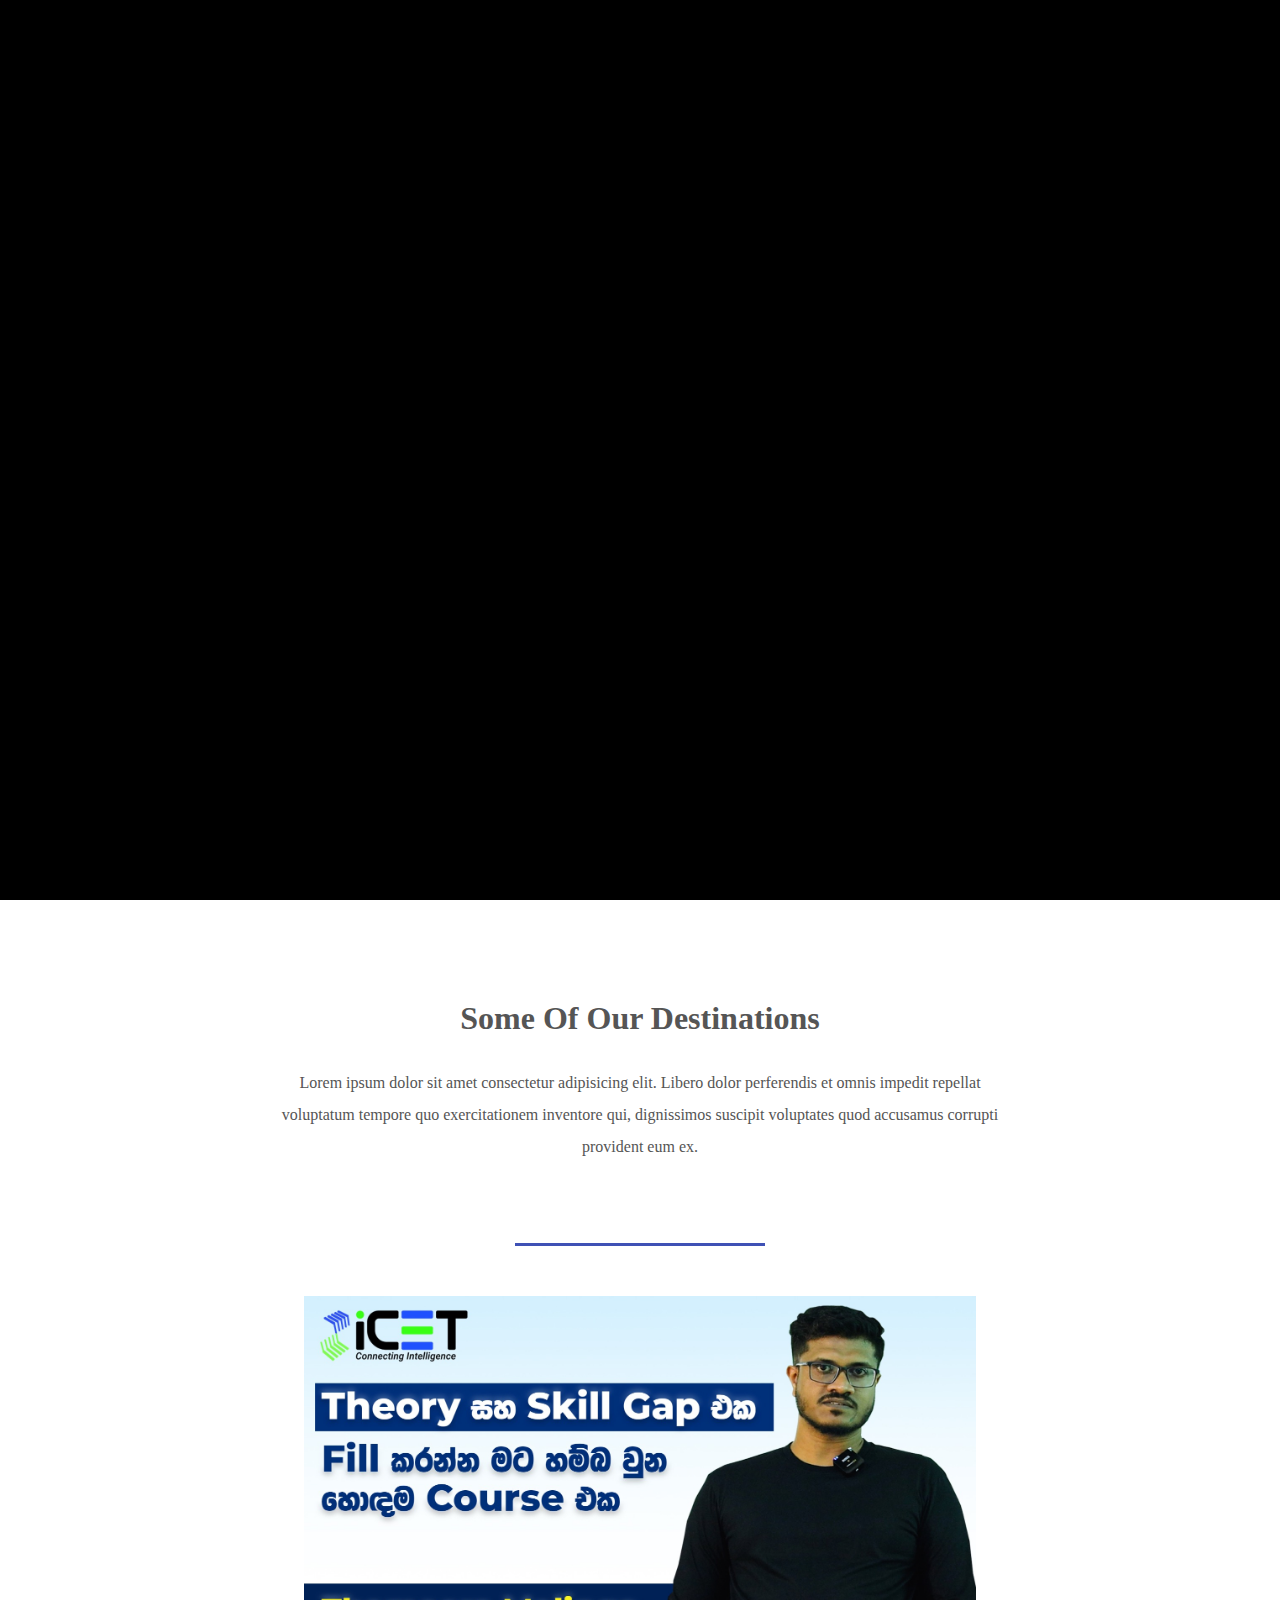
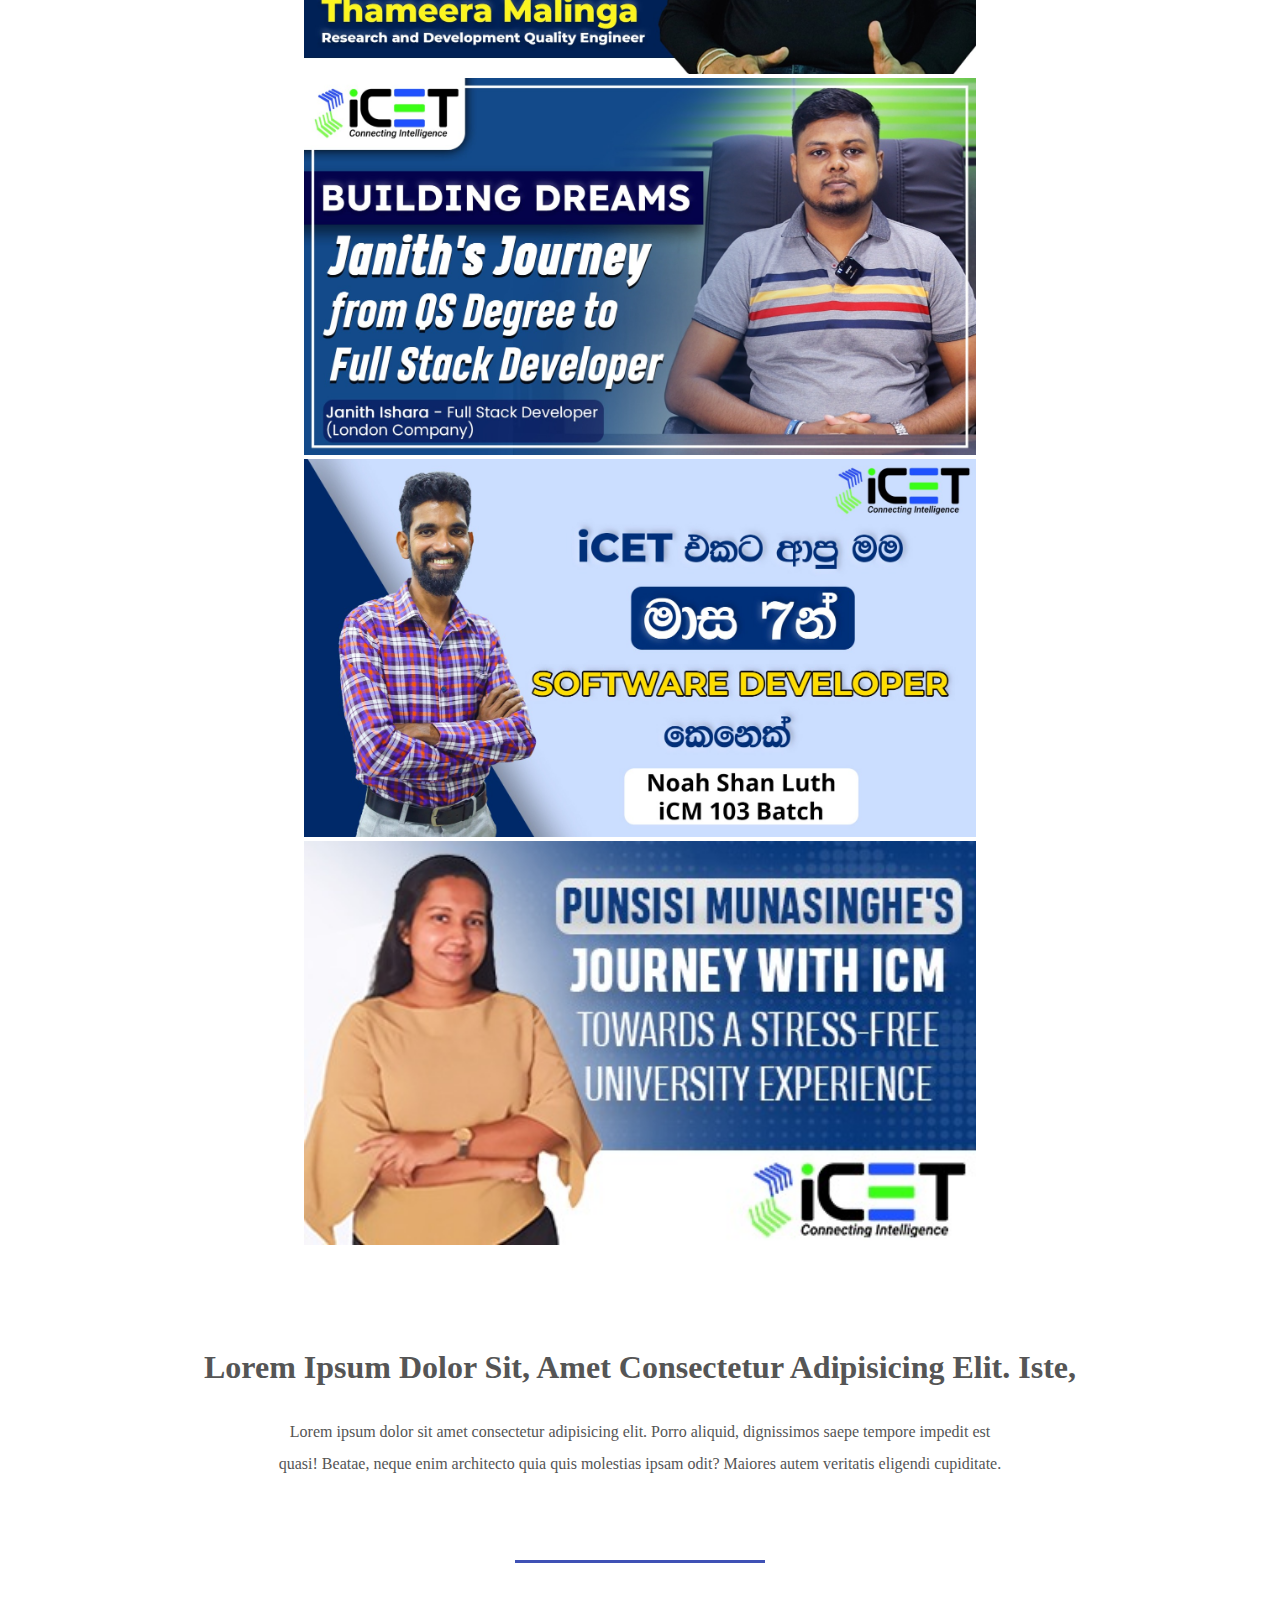
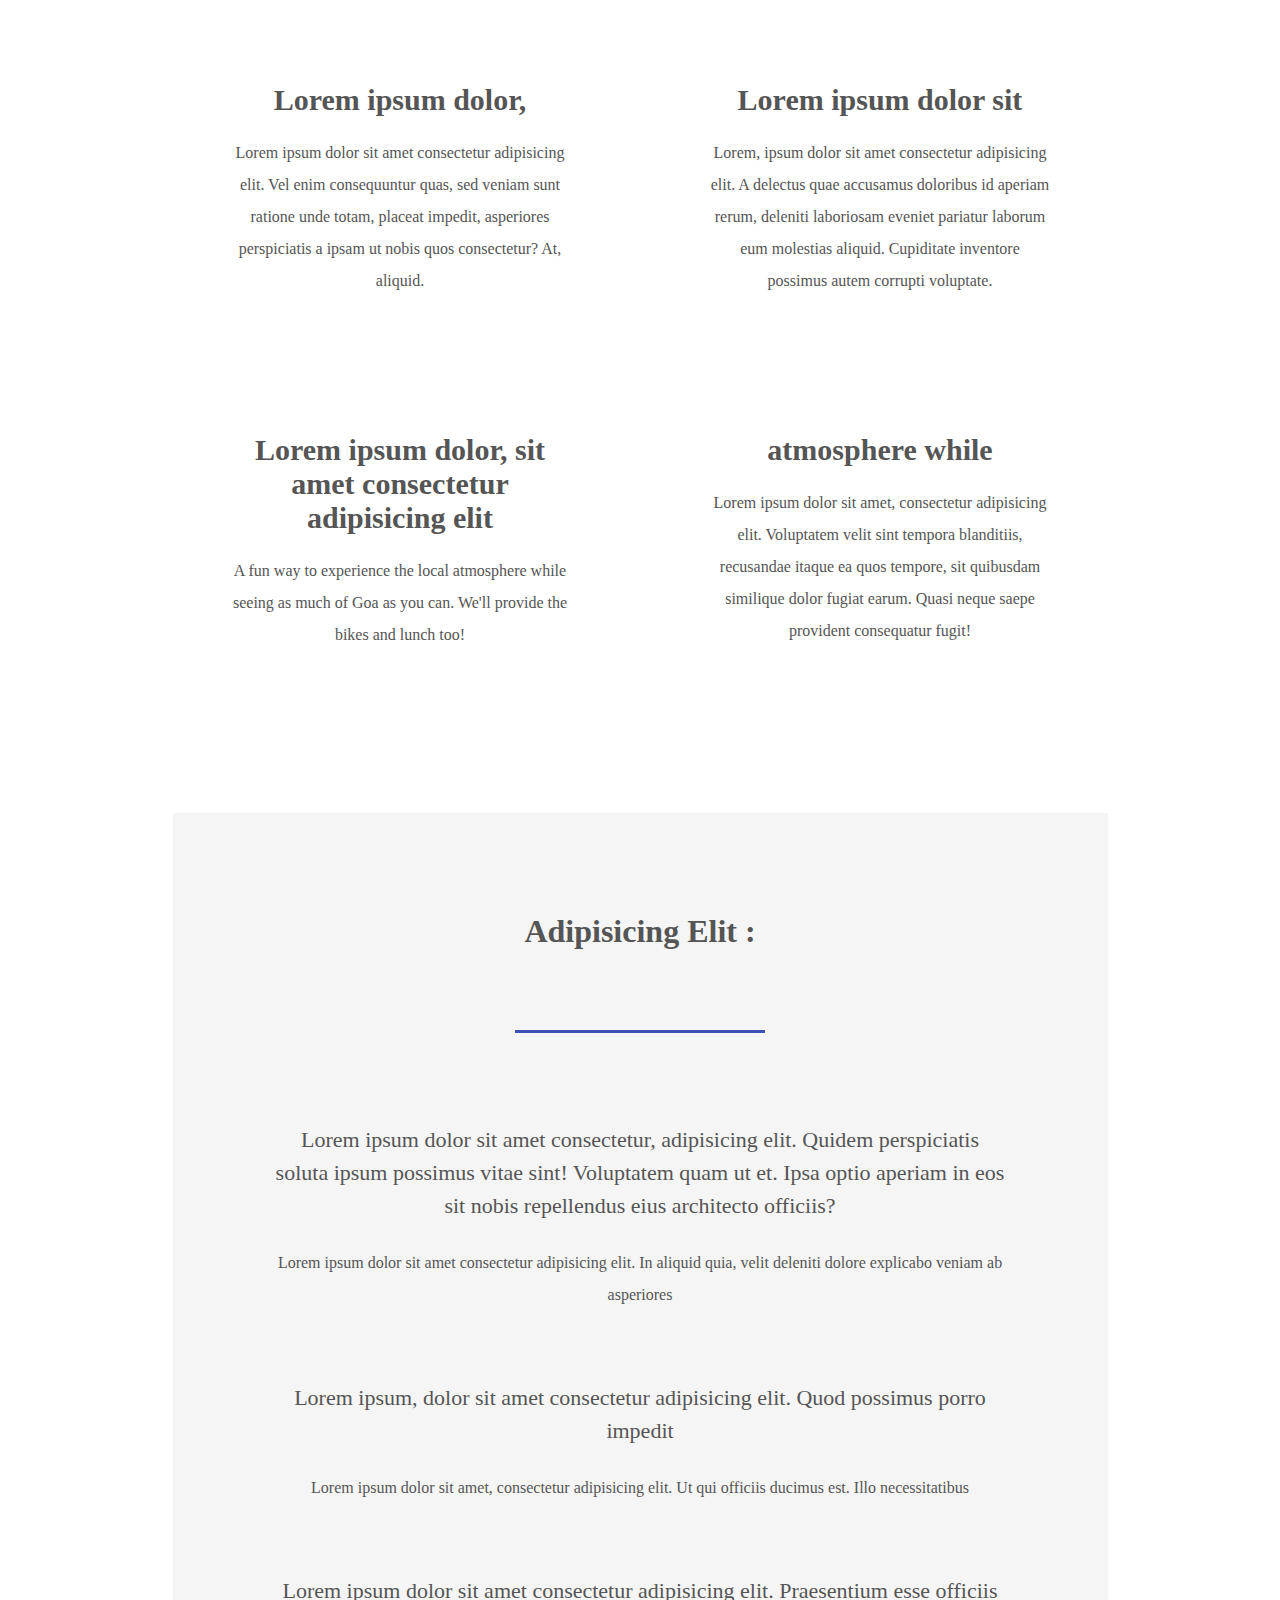
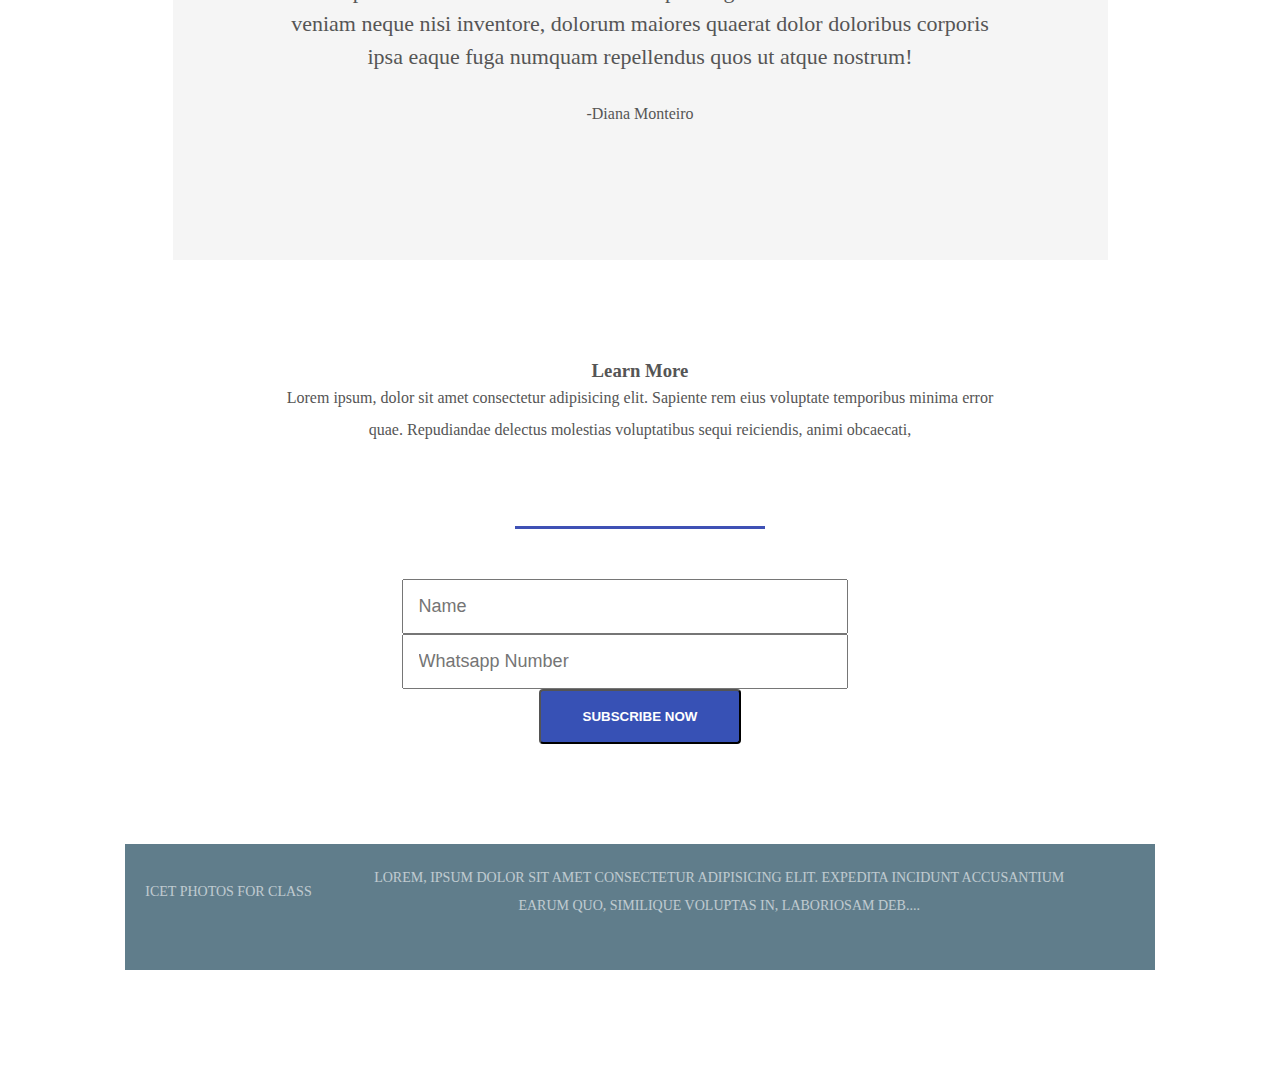
==== page.html @ 3dc476a5 "change css" ====
<!DOCTYPE html>
<html lang="en">
    <head>
        <meta charset="UTF-8">
        <meta name="viewport" content="width=device-width, initial-scale=1.0">
        <title>iCET</title>
        <link rel="stylesheet" href="css/style.css">
    </head>
    <body>
        <!-- Loading Screen -->


        <!-- Loading Screen -->
            <header>
                <h2><a href="#">iCET</a></h2>
                <nav>
                    <li><a href="#">News</a></li>
                    <li><a href="#">About</a></li>
                    <li><a href="#">Contact Us</a></li>

                </nav>
            </header>
            <section class="hero">
                <div class="bkg-img wrapper"></div>
                <div class="hero-content">
                    <h1>Dream</h1>
                    <h3>Lorem ipsum dolor sit, amet consectetur, sunt obcaecati
                        repudiandae earum possimus veritatis!</h3>
                    <a href="#" class="btn">Contact Us Now</a>
                    
                </div>
                
            </section>

            

            <section class="destinations">
                <h3 class="title">Some Of Our Destinations</h3>
                <p>Lorem ipsum dolor sit amet consectetur adipisicing elit.
                    Libero
                    dolor perferendis et omnis impedit repellat voluptatum
                    tempore
                    quo exercitationem inventore qui, dignissimos suscipit
                    voluptates quod accusamus corrupti provident eum ex.</p>
                <hr>
                <ul class>
                    <li class>
                        <img class="galaryImg" src="assert/img/suc01.jpeg" alt>
                    </li>
                    <li class>
                        <img class="galaryImg" src="assert/img/suc02.jpeg" alt>
                    </li>
                    <li class>
                        <img class="galaryImg" src="assert/img/suc03.jpeg" alt>
                    </li>
                    <li class>
                        <img class="galaryImg" src="assert/img/suc04.jpeg" alt>
                    </li>
                </ul>

                <section class="packages">
                    <h3 class="title">Lorem ipsum dolor sit, amet consectetur
                        adipisicing elit. Iste,</h3>
                    <p>Lorem ipsum dolor sit amet consectetur adipisicing elit.
                        Porro
                        aliquid, dignissimos saepe tempore impedit est quasi!
                        Beatae,
                        neque enim architecto quia quis molestias ipsam odit?
                        Maiores
                        autem veritatis eligendi cupiditate.</p>
                    <hr>
                    <ul class="grid">
                        <li>
                            <i class="fa fa-compass fa-4x"></i>
                            <h4>Lorem ipsum dolor,</h4>
                            <p>Lorem ipsum dolor sit amet consectetur
                                adipisicing
                                elit.
                                Vel enim consequuntur quas, sed veniam sunt
                                ratione
                                unde
                                totam, placeat impedit, asperiores perspiciatis
                                a
                                ipsam
                                ut nobis quos consectetur? At, aliquid.</p>
                        </li>
                        <li>
                            <i class="fa fa-camera-retro fa-4x"></i>
                            <h4>Lorem ipsum dolor sit</h4>
                            <p>Lorem, ipsum dolor sit amet consectetur
                                adipisicing
                                elit.
                                A delectus quae accusamus doloribus id aperiam
                                rerum,
                                deleniti laboriosam eveniet pariatur laborum eum
                                molestias aliquid. Cupiditate inventore possimus
                                autem
                                corrupti voluptate.</p>
                        </li>
                        <li>
                            <i class="fa fa-motorcycle fa-4x"></i>
                            <h4>Lorem ipsum dolor, sit amet consectetur
                                adipisicing
                                elit</h4>
                            <p>A fun way to experience the local atmosphere
                                while
                                seeing
                                as much of Goa as you can. We'll provide the
                                bikes
                                and
                                lunch too!</p>
                        </li>
                        <li>
                            <i class="fa fa-binoculars fa-4x"></i>
                            <h4>atmosphere while</h4>
                            <p>Lorem ipsum dolor sit amet, consectetur
                                adipisicing
                                elit.
                                Voluptatem velit sint tempora blanditiis,
                                recusandae
                                itaque ea quos tempore, sit quibusdam similique
                                dolor
                                fugiat earum. Quasi neque saepe provident
                                consequatur
                                fugit!</p>
                        </li>
                    </ul>
                </section>

                <section class="testimonials">
                    <h3 class="title">adipisicing elit :</h3>
                    <hr>
                    <p class="quote">Lorem ipsum dolor sit amet consectetur,
                        adipisicing
                        elit. Quidem perspiciatis soluta ipsum possimus vitae
                        sint!
                        Voluptatem quam ut et. Ipsa optio aperiam in eos sit
                        nobis
                        repellendus eius architecto officiis?</p>
                    <p class="author">Lorem ipsum dolor sit amet consectetur
                        adipisicing
                        elit. In aliquid quia, velit deleniti dolore explicabo
                        veniam ab
                        asperiores</p>
                    <p class="quote">Lorem ipsum, dolor sit amet consectetur
                        adipisicing
                        elit. Quod possimus porro impedit</p>
                    <p class="author">Lorem ipsum dolor sit amet, consectetur
                        adipisicing elit. Ut qui officiis ducimus est. Illo
                        necessitatibus</p>
                    <p class="quote">Lorem ipsum dolor sit amet consectetur
                        adipisicing
                        elit. Praesentium esse officiis veniam neque nisi
                        inventore,
                        dolorum maiores quaerat dolor doloribus corporis ipsa
                        eaque
                        fuga
                        numquam repellendus quos ut atque nostrum!</p>
                    <p class="author">-Diana Monteiro</p>
                </section>
                <section class="contact">
                    <h3>Learn More</h3>
                    <p>Lorem ipsum, dolor sit amet consectetur adipisicing elit.
                        Sapiente rem eius voluptate temporibus minima error
                        quae.
                        Repudiandae delectus molestias voluptatibus sequi
                        reiciendis,
                        animi obcaecati,</p>
                    <hr>
                    <form>
                        <input type="text" placeholder="Name" />
                        <input type="number" placeholder="Whatsapp Number" />
                        <button class="btn">subscribe now </button>
                    </form>
                </section>
                <footer>
                    <p>iCET <a href="https://icet.lk/"></a>Photos for Class</p>
                    <p>Lorem, ipsum dolor sit amet consectetur adipisicing elit.
                        Expedita incidunt accusantium earum quo, similique
                        voluptas
                        in,
                        laboriosam deb....</p>
                    <ul>
                        <li><a href="#"><i
                                    class="fa fa-twitter-square fa-2x"></i></a></li>
                        <li><a href="#"><i
                                    class="fa fa-facebook-square fa-2x"></i></a></li>
                        <li><a href="#"><i
                                    class="fa fa-snapchat-square fa-2x"></i></a></li>
                    </ul>
                </footer>

            <script src="js/script.js"></script>
        </body>

    </html>
---- css/style.css ----
* {
    margin: 0;
    padding: 0;
    box-sizing: border-box;
}

html {
    font: normal 16px Raleway;
    color: #555;
}

ul, nav {
    list-style: none;
}

a {
    text-decoration: none;
    opacity: 0.75;
    color: #fff;
}

a:hover {
    opacity: 1;
}

@keyframes fadeIn {
    100% {
        opacity: 1;
    }
}

header {
    position: absolute;
    width: 100%;
    display: flex;
    justify-content: space-between;
    align-items: center;
    padding: 35px 100px 0;
    opacity: 0;
    animation: fadeIn 1s 0.5s forwards ease-in;
    color: #fff;
}

nav {
    display: flex;
    margin-right: -15px;
}

header nav li {
    margin: 0 15px;
}

@media (max-width: 800px) {
    header {
        padding: 20px 50px;
        flex-direction: column;
    }

    header h2 {
        margin-bottom: 15px;
    }
}

section {
    text-align: center;
    display: flex;
    flex-direction: column;
    align-items: center;
    padding: 100px 80px;
}

section:not(.hero):nth-child(even) {
    background-color: #f5f5f5;
}

@media (max-width: 800px) {
    section {
        padding: 50px 20px;
    }
}

.btn {
    border-radius: 4px;
    text-transform: uppercase;
    background-color: #3751b5;
    opacity: 1;
    font-weight: bold;
    color: #fff;
}

.hero {
    position: relative;
    justify-content: center;
    text-align: center;
    min-height: 100vh;
    color: #fff;
}

.hero .bkg-img {
    position: absolute;
    top: 0;
    left: 0;
    background-size: cover;
    width: 100%;
    height: 100%;
    z-index: -1;
}

.hero h1 {
    font-size: 60px;
    margin-bottom: 15px;
}

.hero h3 {
    font-size: 28px;
    margin-bottom: 40px;
}

.hero a.btn {
    padding: 20px 46px;
}

.hero-content {
    opacity: 0;
    margin-top: 200px;
    animation: slideIn 1s 1s forwards ease-in;
}

@keyframes slideIn {
    100% {
        opacity: 1;
        margin: 0;
    }
}

@media (max-width: 800px) {
    .hero {
        min-height: 600px;
    }

    .hero h1 {
        font-size: 48px;
    }

    .hero h2 {
        font-size: 24px;
    }

    .hero a.btn {
        padding: 15px 40px;
    }
}

.grid {
    width: 100%;
    display: flex;
    flex-wrap: wrap;
    justify-content: center;
}

hr {
    width: 250px;
    height: 3px;
    background-color: #3f51b5;
    border: 0;
    margin: 50px;
}

section h3.title {
    text-transform: capitalize;
    font: bold 32px Raleway;
    margin-bottom: 30px;
    text-align: center;
}

section p {
    max-width: 775px;
    line-height: 2;
    padding: 0 20px;
    margin-bottom: 30px;
    text-align: center;
}

.destinations .grid li {
    height: 350px;
    padding: 10px;
    background-clip: content-box;
    background-size: cover;
    background-position: center;
}

.destinations .grid li.small {
    flex-basis: 30%;
}

.destinations .grid li.large {
    flex-basis: 70%;
}

@media (max-width: 1100px) {
    .destinations .grid li.small,
    .destinations .grid li.large {
        flex-basis: 50%;
    }
}

@media (max-width: 800px) {
    .destinations .grid li.small,
    .destinations .grid li.large {
        flex-basis: 100%;
    }
}

.galaryImg {
    background-size: cover;
    background-position: center;
    width: 60%;
}

.packages .grid li {
    padding: 50px;
    flex-basis: 50%;
    text-align: center;
}

.packages .grid li i {
    color: #8c9eff;
}

.packages .grid li h4 {
    font-size: 30px;
    margin: 20px;
}

@media (max-width: 800px) {
    .packages .grid li {
        flex-basis: 100%;
        padding: 20px;
    }
}

.testimonials .quote {
    font-size: 22px;
    font-weight: 300;
    line-height: 1.5;
    margin: 40px 0 25px;
}

@media (max-width: 1100px) {
    .testimonials .quote {
        font-size: 18px;
        margin: 15px 0;
    }

    .testimonials .author {
        font-size: 14px;
    }
}

.contact form {
    display: flex;
    justify-content: center;
    align-items: center;
    flex-wrap: wrap;
    width: 60%;
}

.contact form .btn {
    padding: 18px 42px;
}

.contact form input {
    padding: 15px;
    margin-right: 30px;
    font-size: 18px;
    color: #555;
    flex: 1;
}

@media (max-width: 1000px) {
    .contact form input {
        flex-basis: 100%;
        margin: 0 0 20px 0;
    }
}

footer {
    display: flex;
    align-items: center;
    justify-content: space-around;
    background-color: #607d8b;
    color: #fff;
    padding: 20px 0;
}

footer ul {
    display: flex;
}

footer ul li {
    margin-left: 16px;
}

footer p {
    text-transform: uppercase;
    font-size: 14px;
    opacity: 0.6;
    align-self: center;
}

@media (max-width: 1100px) {
    footer {
        flex-direction: column;
        margin-bottom: 20px;
    }

    footer ul li {
        margin: 0 8px;
    }
}

/* ------------------------------------------------------------- */

.wrapper {
    background-color: black;
}
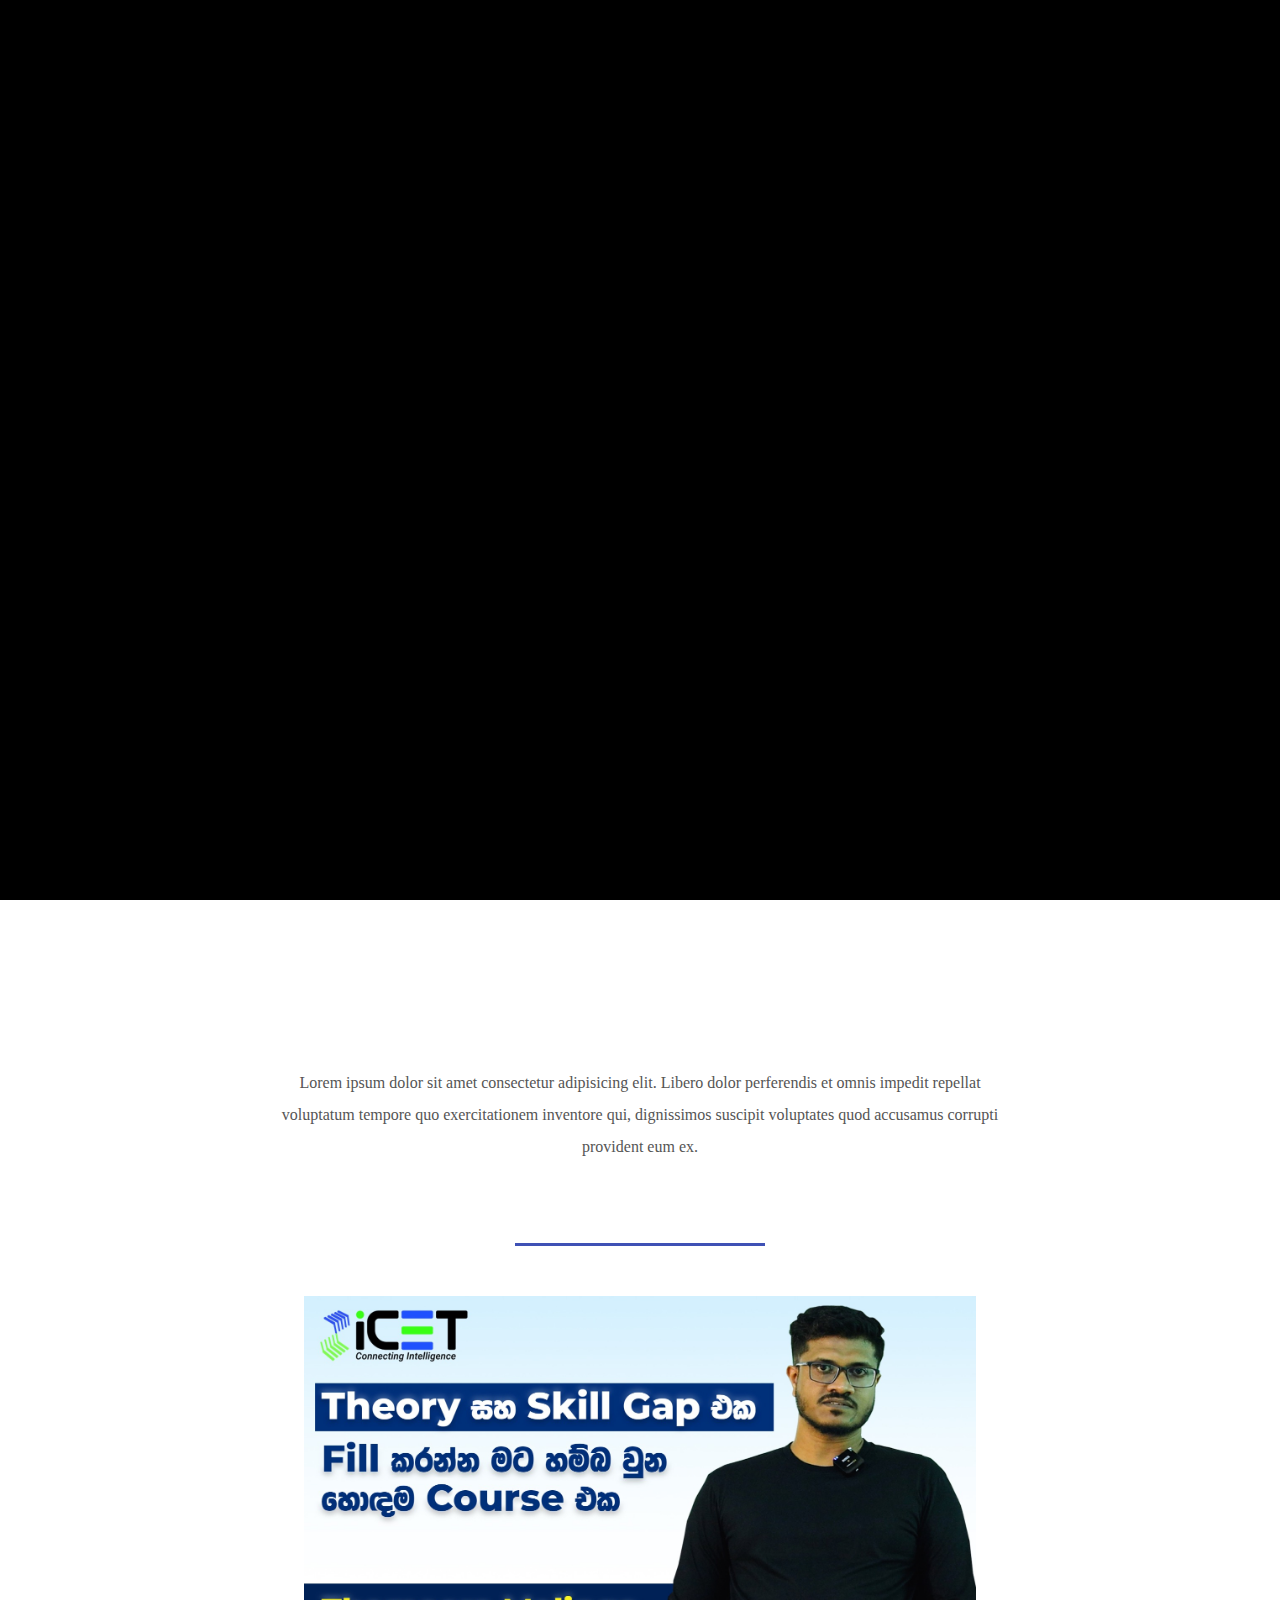
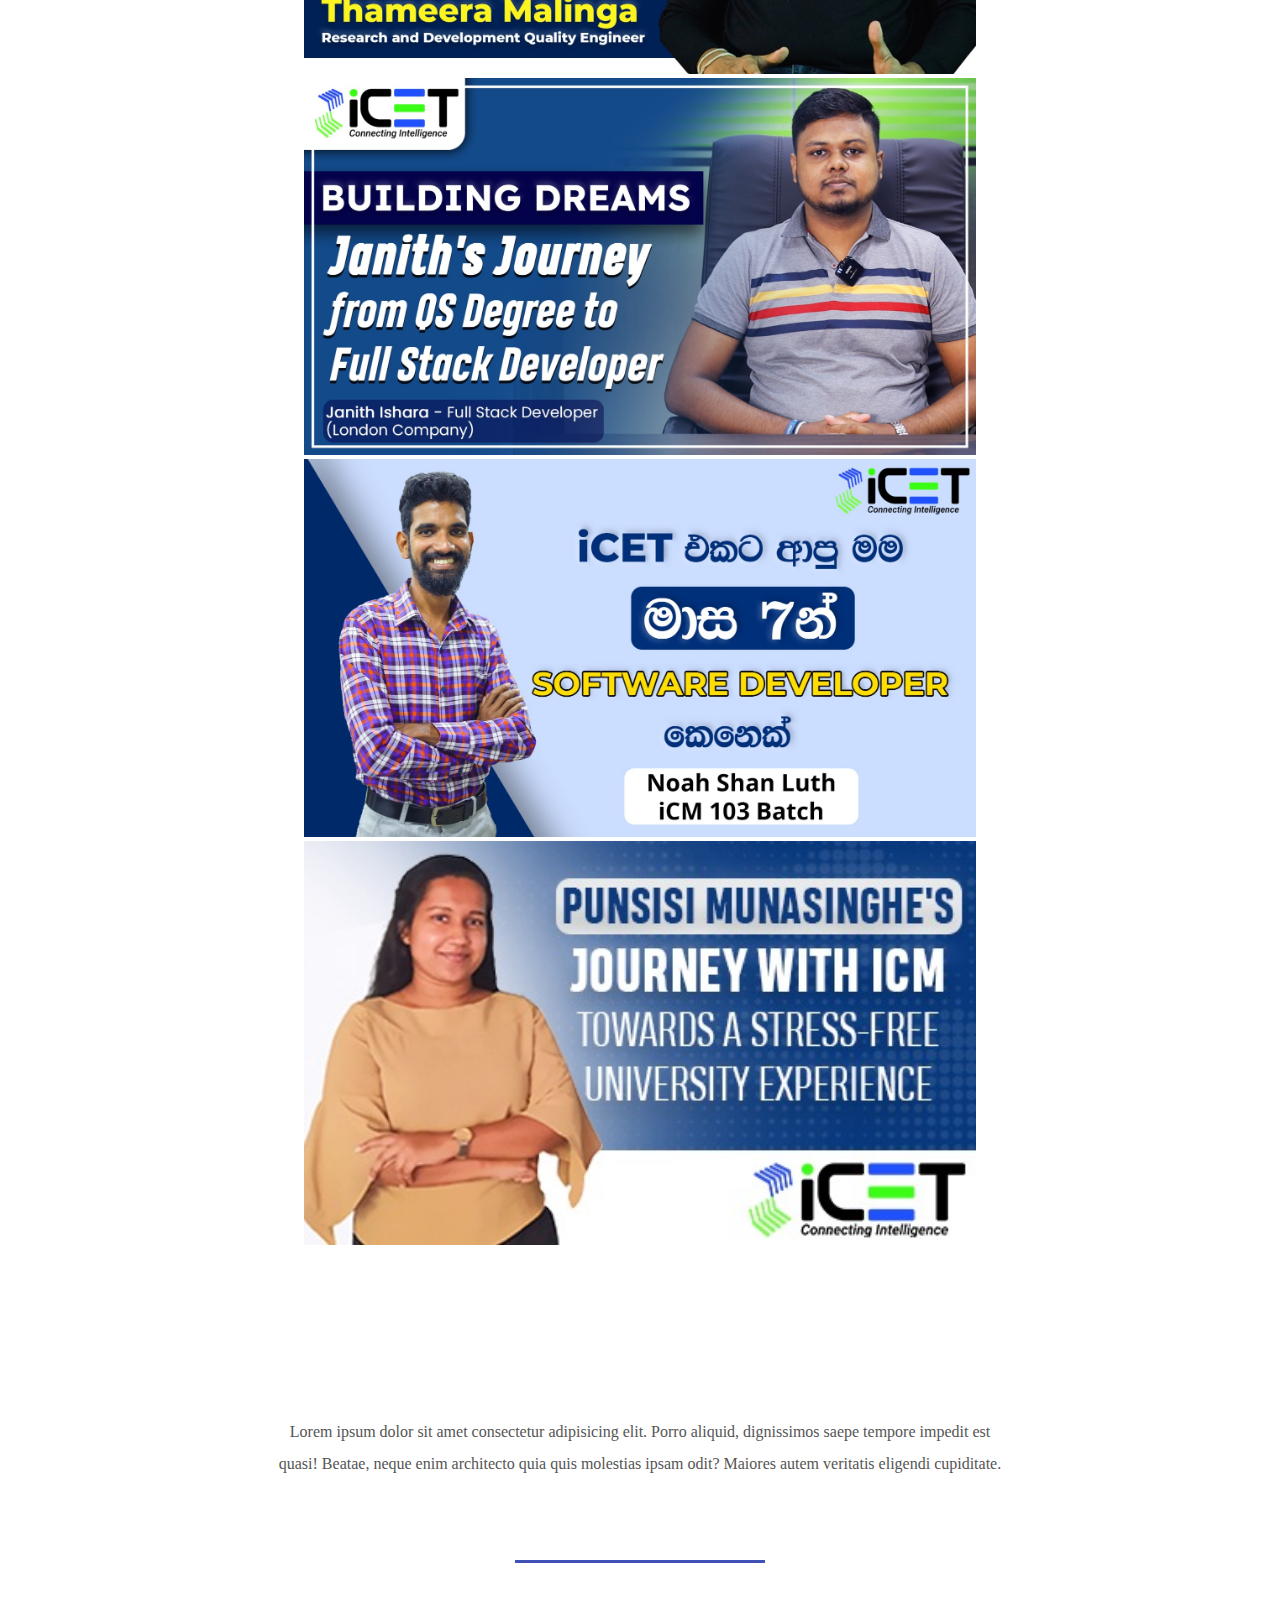
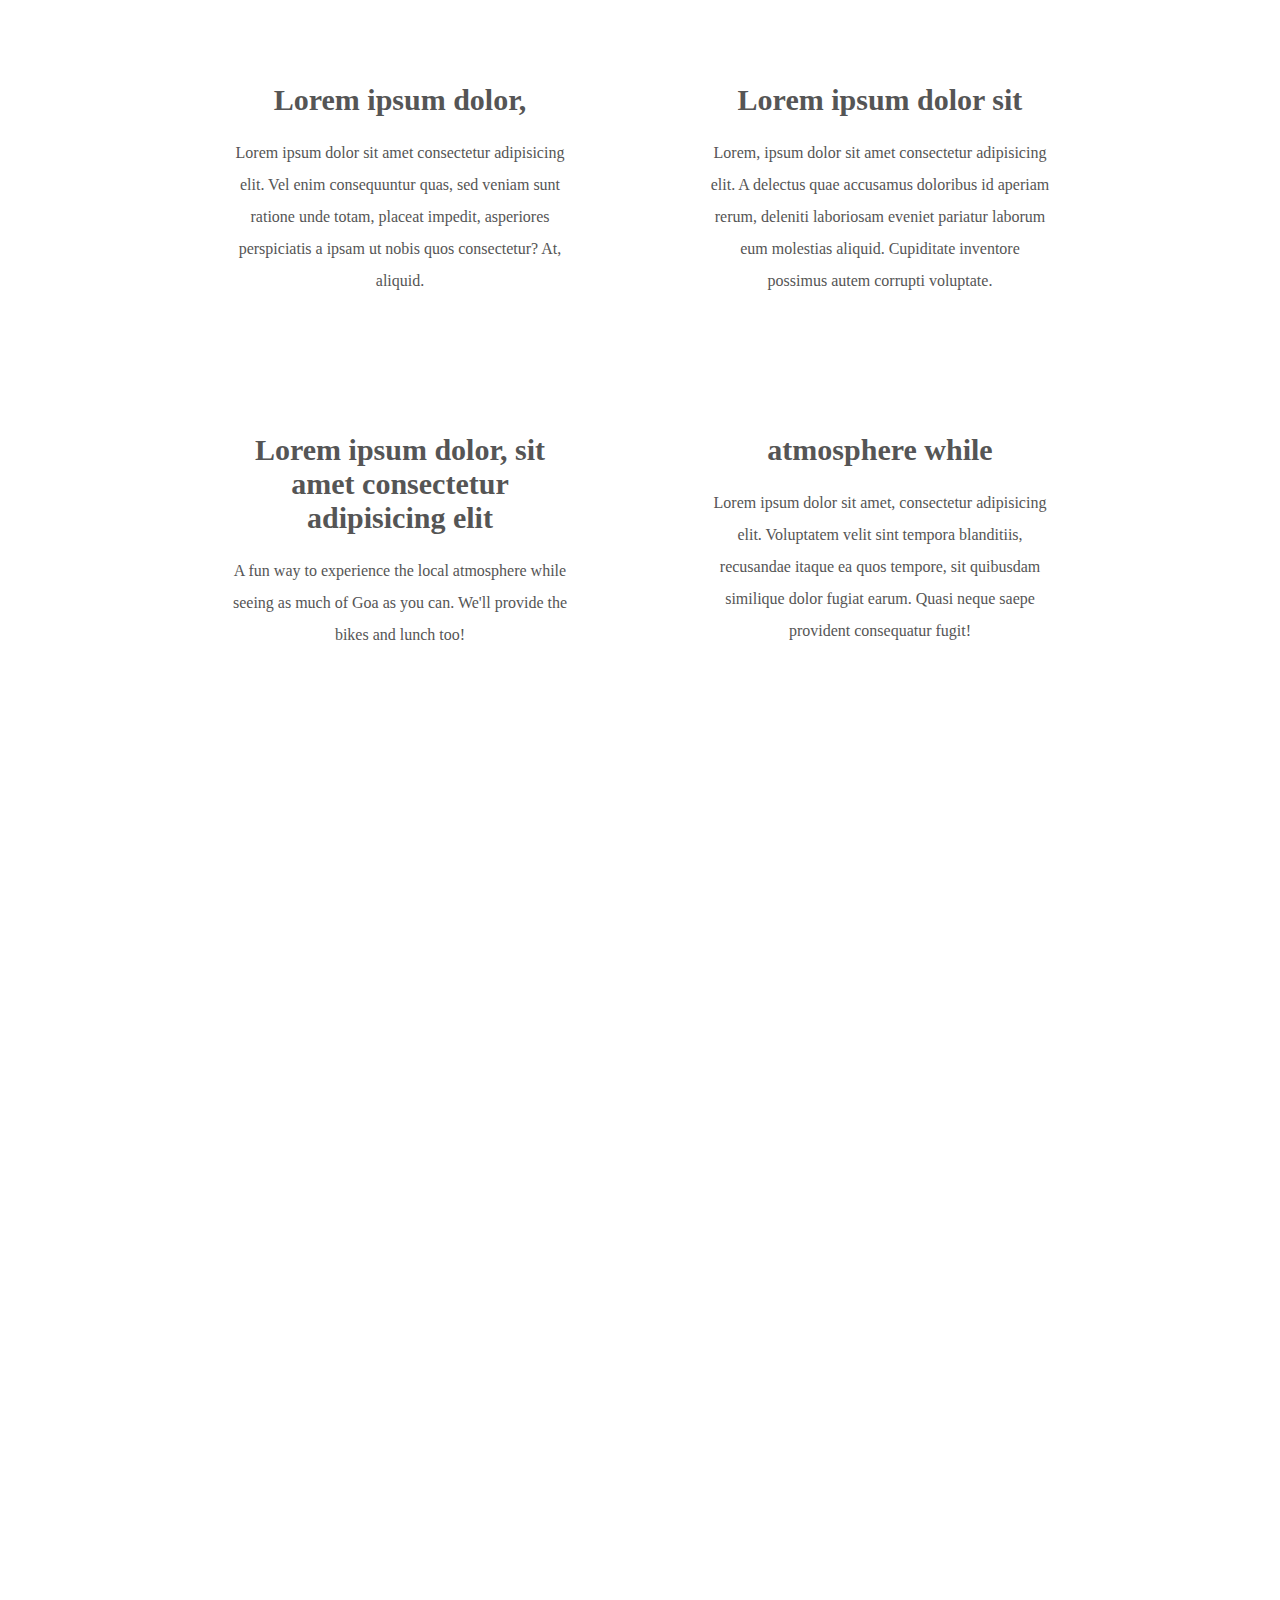
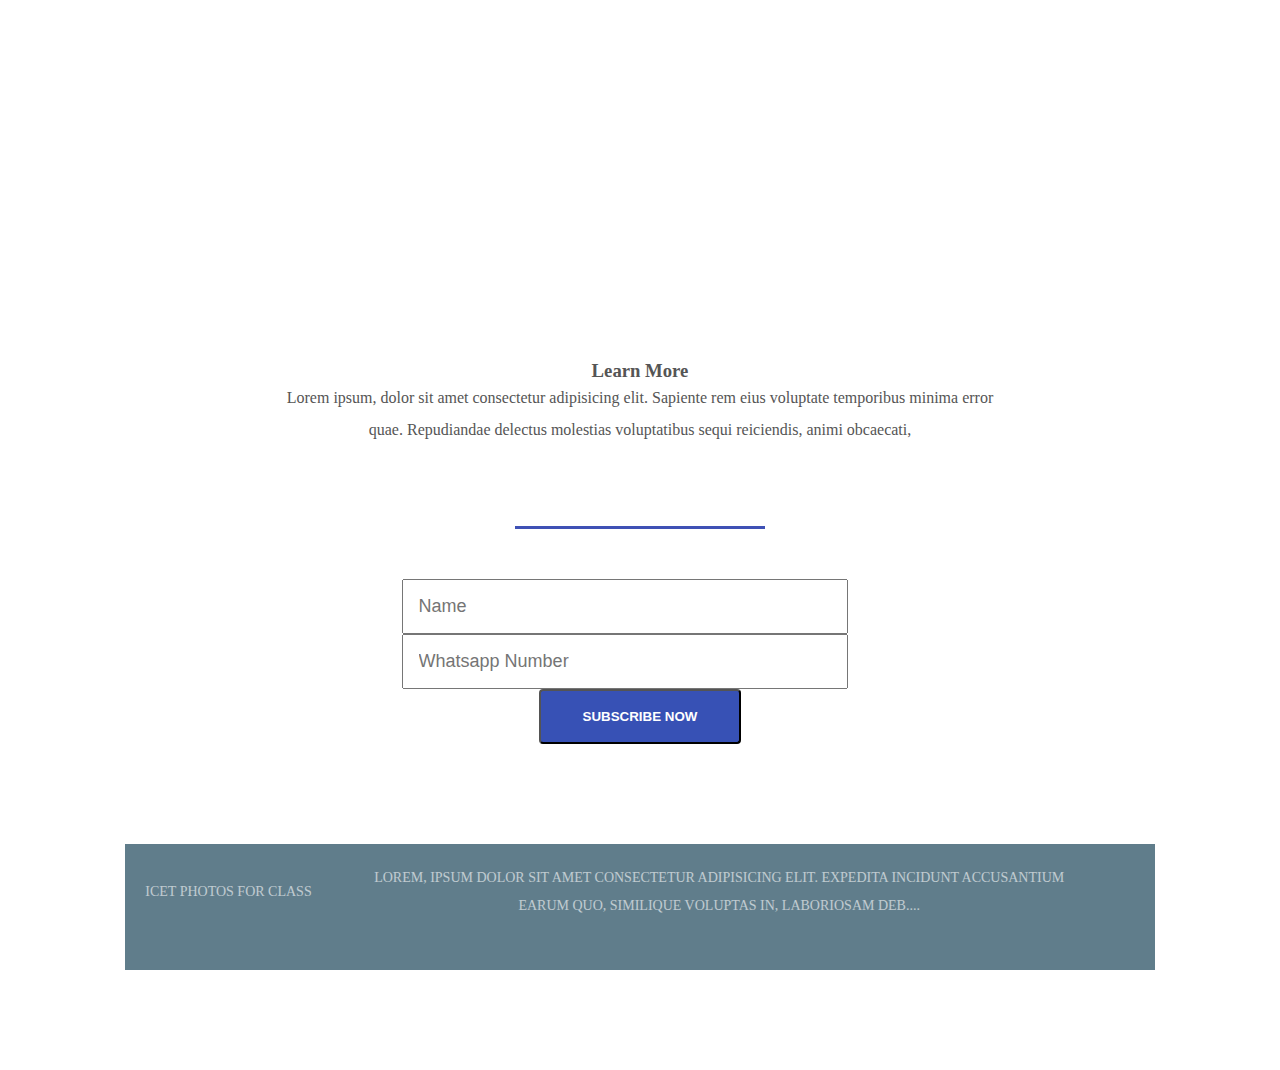
==== commit b3685d99: "add IntersectionObserver" ====
--- a/page.html
+++ b/page.html
@@ -192,5 +192,21 @@
 
             <script src="js/script.js"></script>
         </body>
+        <style>
+            .testimonials{
+                opacity: 0;
+                transition: 400ms opacity ease-in;
+            }
+            .testimonials.opacityOn{
+                opacity: 1;
+            }
+            .title{
+                opacity: 0;
+                transition: 400ms opacity ease-in;
+            }
+            .title.titleOpOn{
+                opacity: 1;
+            }
+        </style>
 
     </html>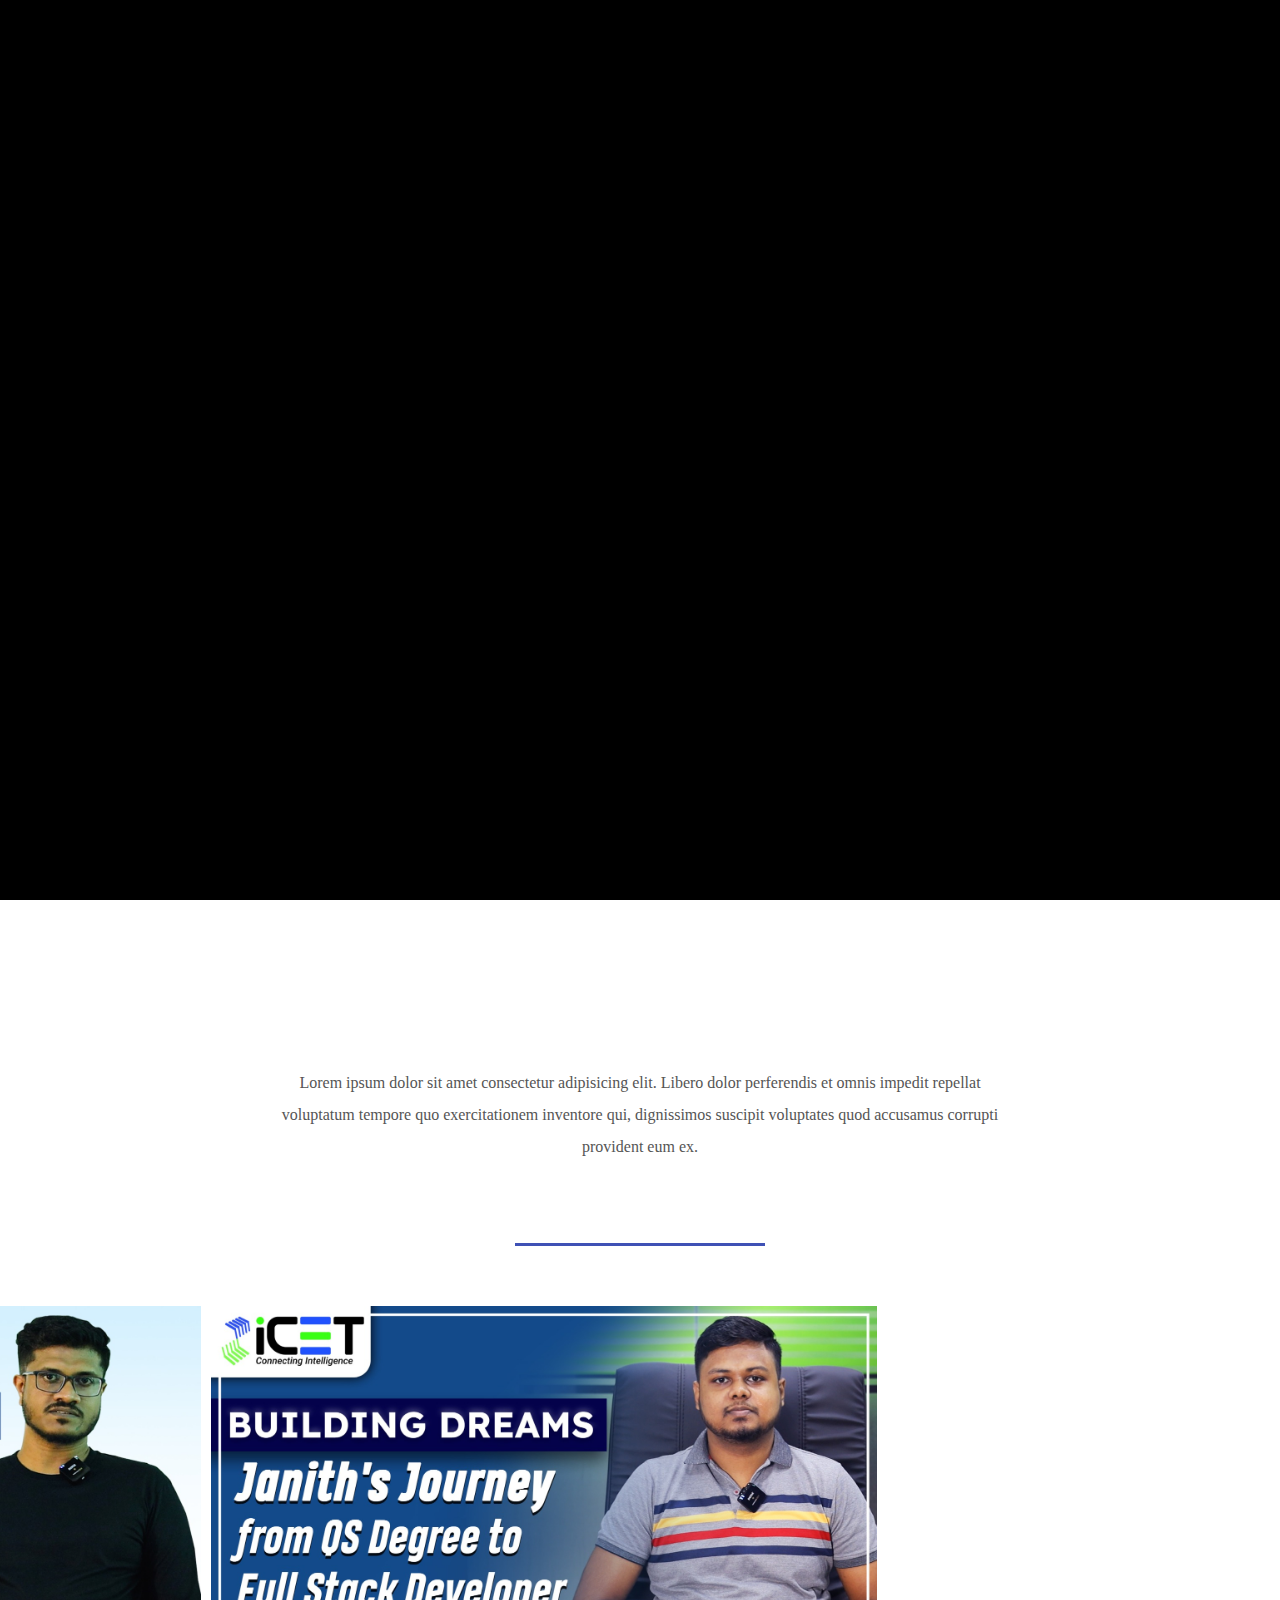
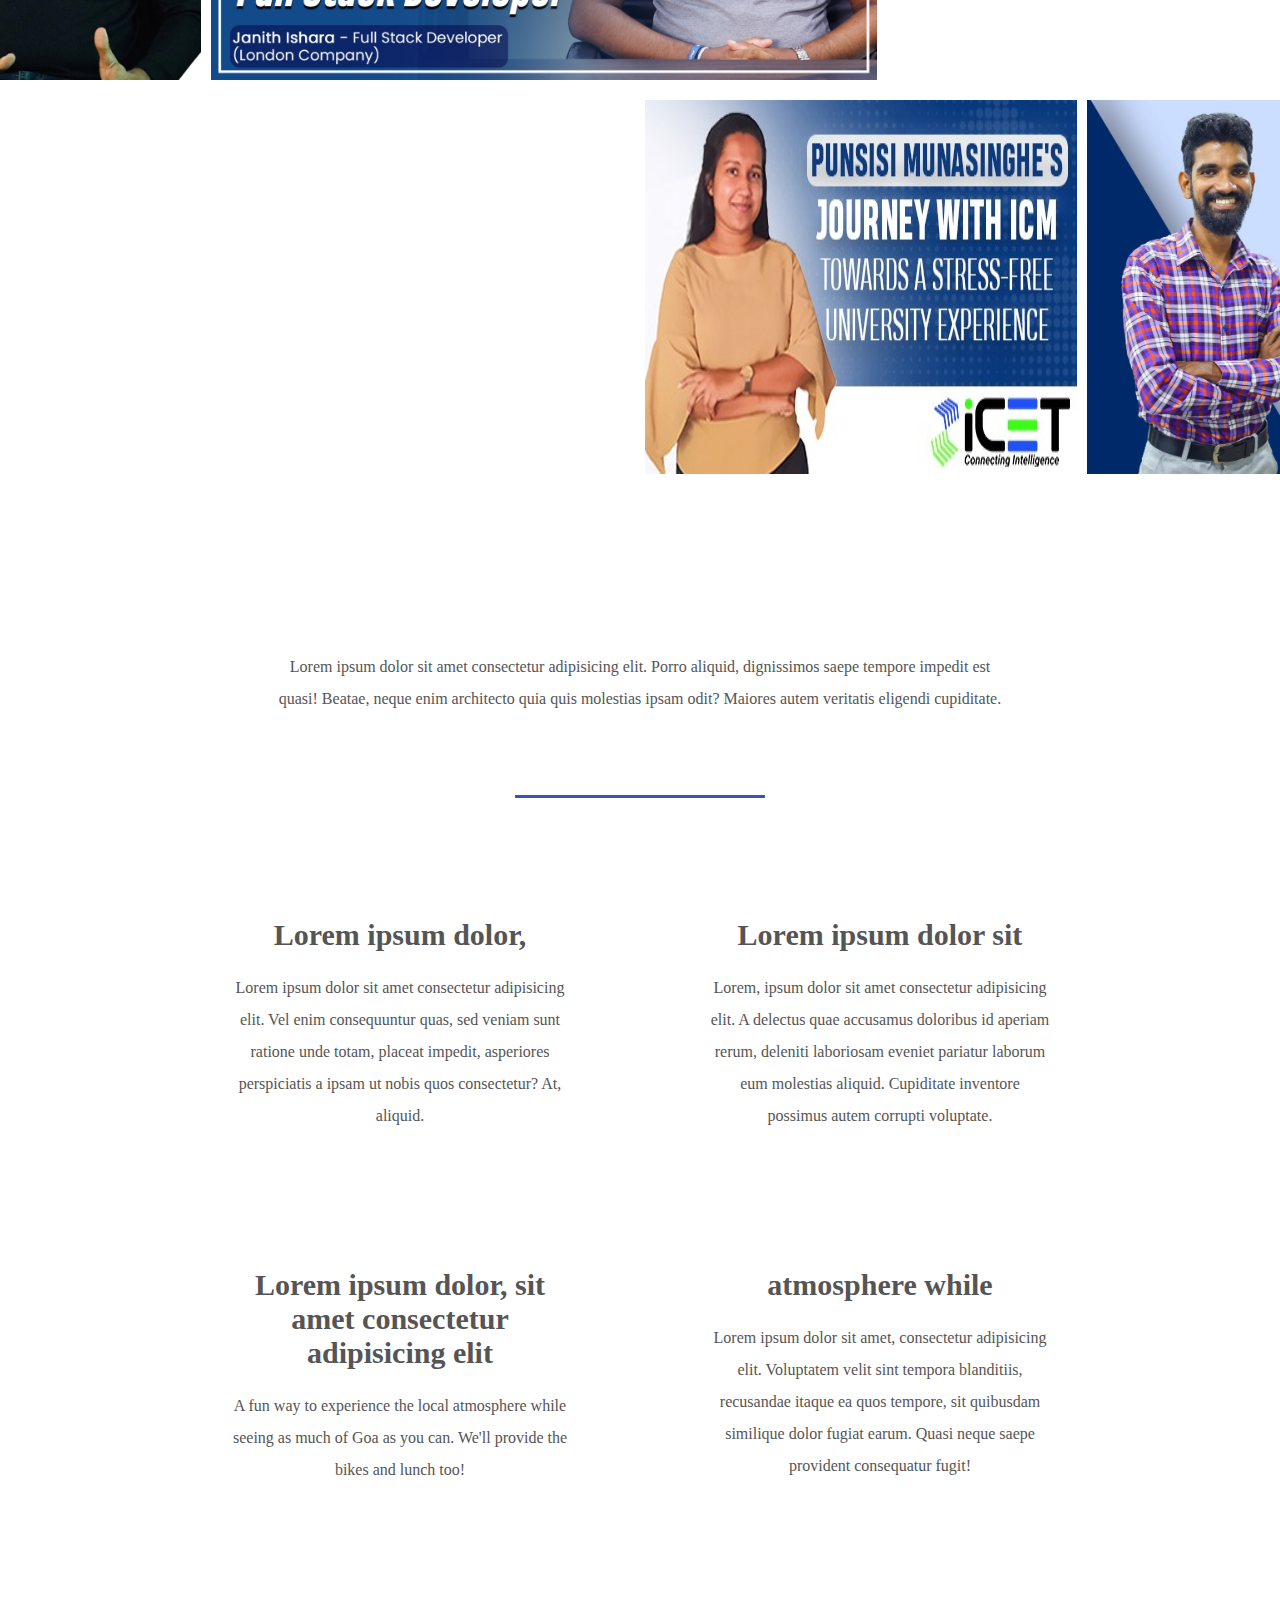
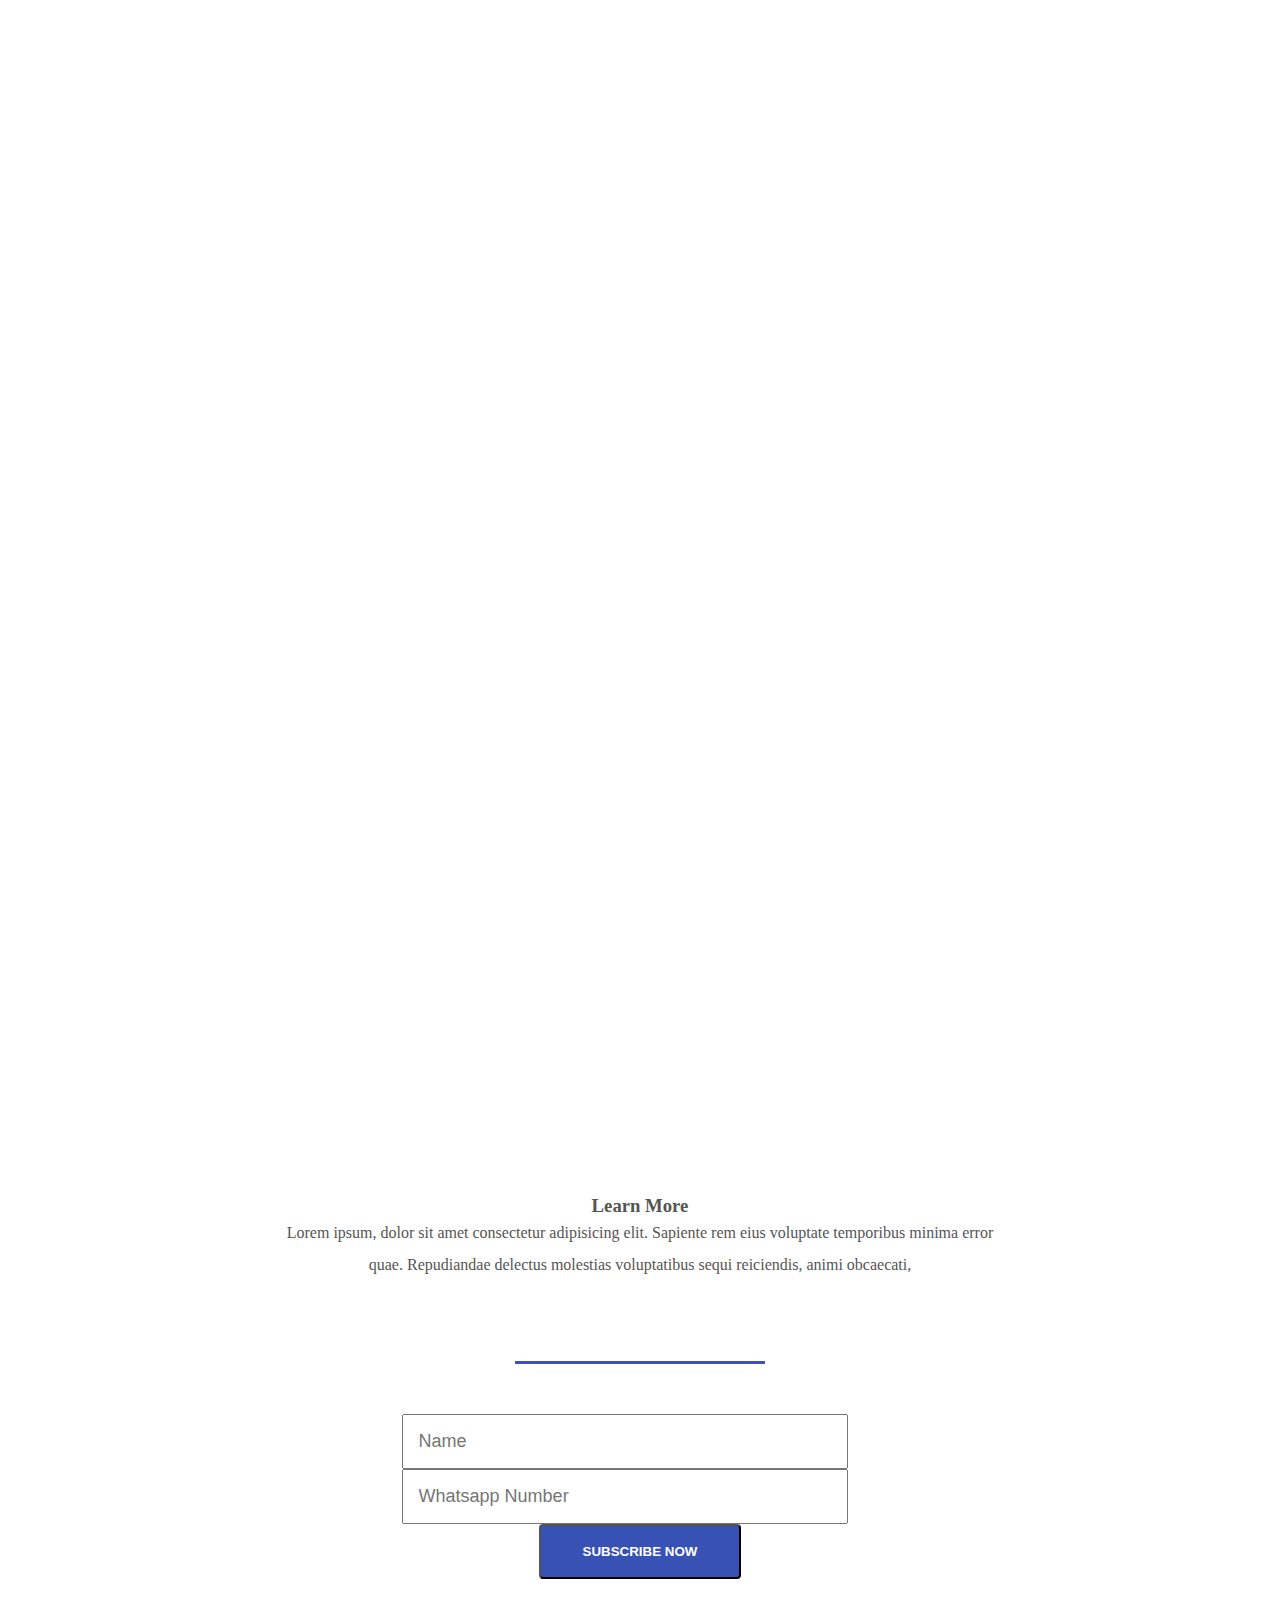
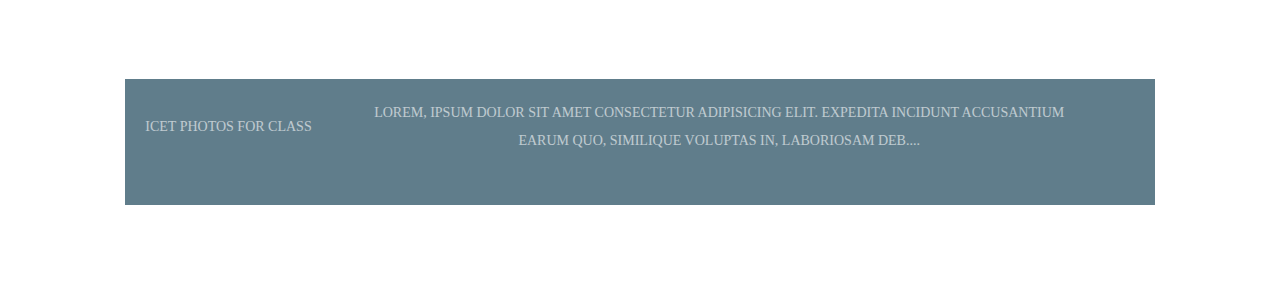
==== commit 9355ed91: "add animatons for imgs" ====
--- a/page.html
+++ b/page.html
@@ -45,18 +45,27 @@
                 <hr>
                 <ul class>
                     <li class>
-                        <img class="galaryImg" src="assert/img/suc01.jpeg" alt>
-                    </li>
-                    <li class>
-                        <img class="galaryImg" src="assert/img/suc02.jpeg" alt>
-                    </li>
-                    <li class>
-                        <img class="galaryImg" src="assert/img/suc03.jpeg" alt>
-                    </li>
-                    <li class>
-                        <img class="galaryImg" src="assert/img/suc04.jpeg" alt>
+                       
+                    </li>
+                    <li class>
+                        
+                    </li>
+                    <li class>
+                    </li>
+                    <li class>
+                        
                     </li>
                 </ul>
+
+                <div style="display: flex; margin: 5px;" class="imgSection01">
+                    <img class="galaryImg" src="assert/img/suc01.jpeg" alt>
+                    <img class="galaryImg" src="assert/img/suc02.jpeg" alt>
+                </div>
+                
+                <div style="display: flex; margin: 5px;" class="imgSection02">
+                    <img class="galaryImg" src="assert/img/suc04.jpeg" alt>
+                    <img class="galaryImg" src="assert/img/suc03.jpeg" alt>
+                </div>
 
                 <section class="packages">
                     <h3 class="title">Lorem ipsum dolor sit, amet consectetur
@@ -207,6 +216,22 @@
             .title.titleOpOn{
                 opacity: 1;
             }
+
+            .imgSection01{
+                transform: translateX(-50%);
+                transition: 400ms transform ease-in;
+            }
+            .imgSection01.onset01{
+                transform: translateX(0%);
+            }
+
+            .imgSection02{
+                transform: translateX(50%);
+                transition: 400ms transform ease-in;
+            }
+            .imgSection02.onset02{
+                transform: translateX(0%);
+            }
         </style>
 
     </html>--- a/css/style.css
+++ b/css/style.css
@@ -215,6 +215,7 @@
     background-size: cover;
     background-position: center;
     width: 60%;
+    margin: 5px;
 }
 
 .packages .grid li {
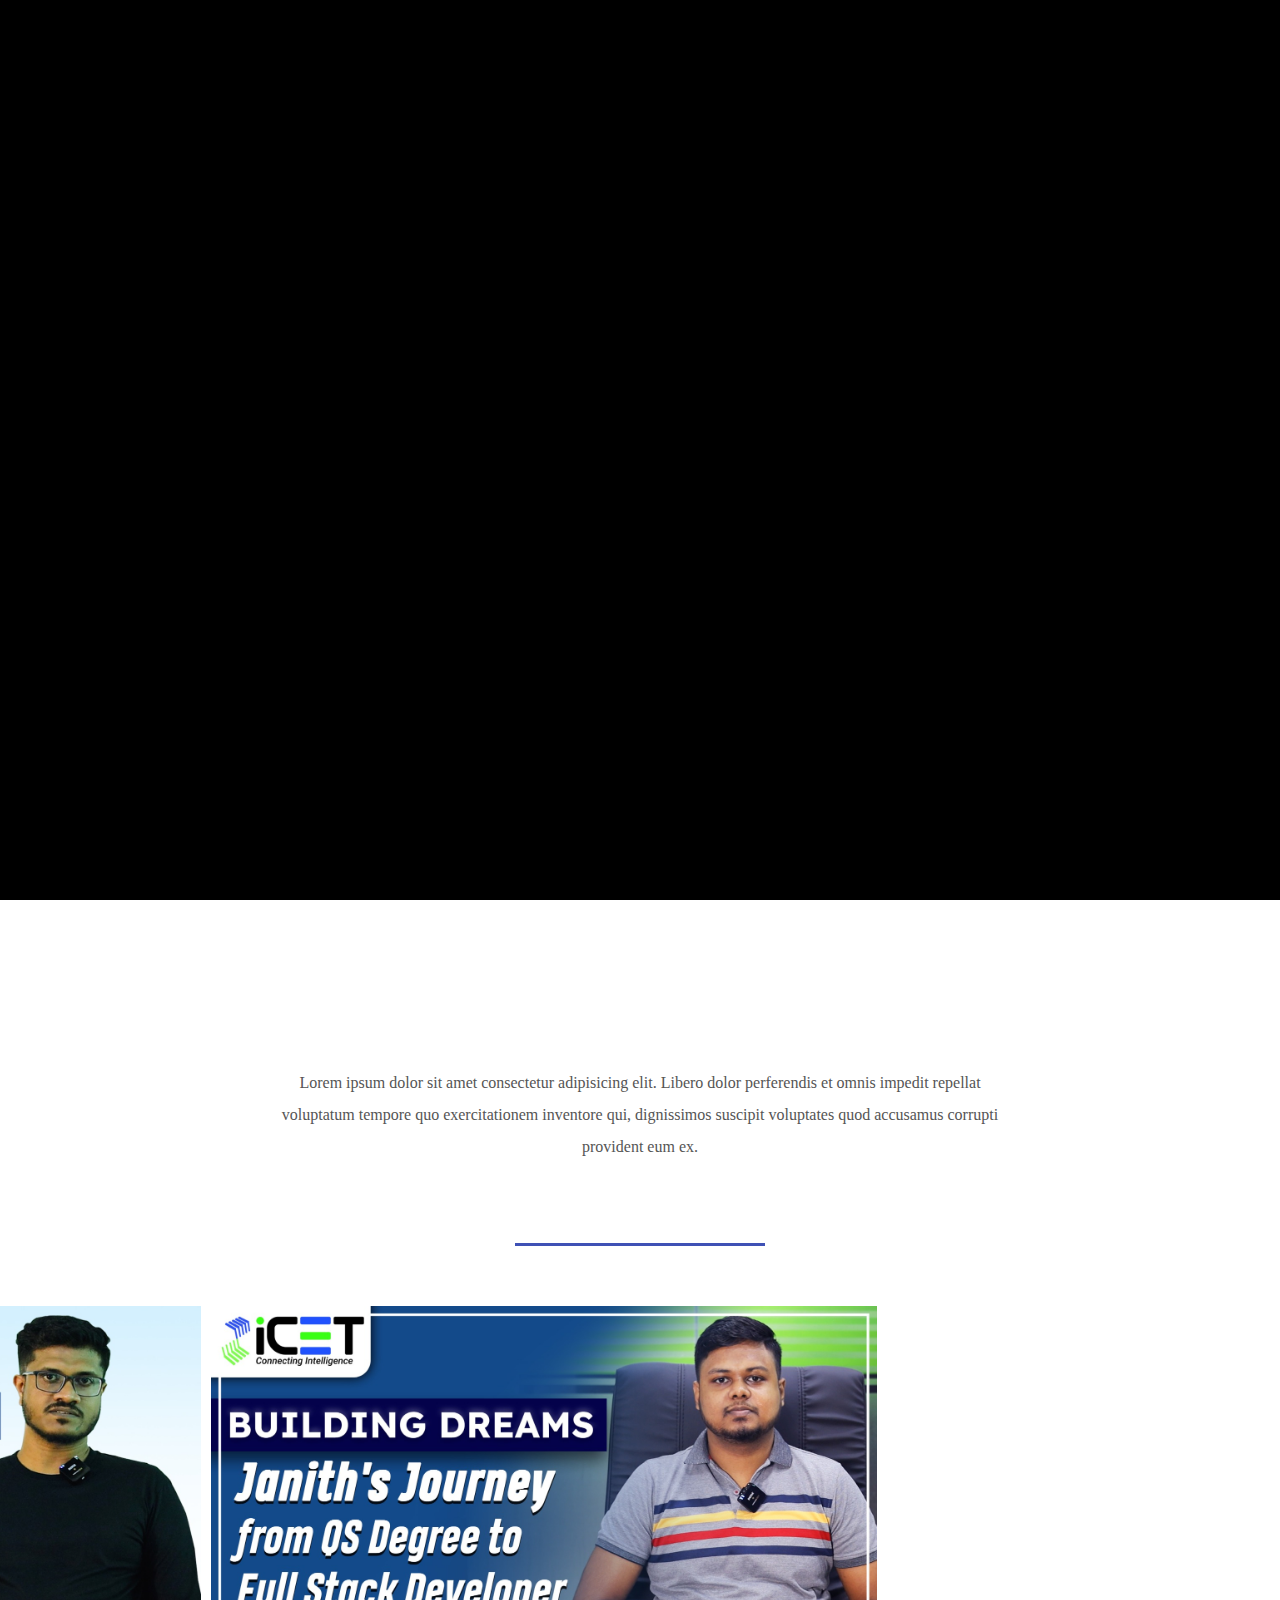
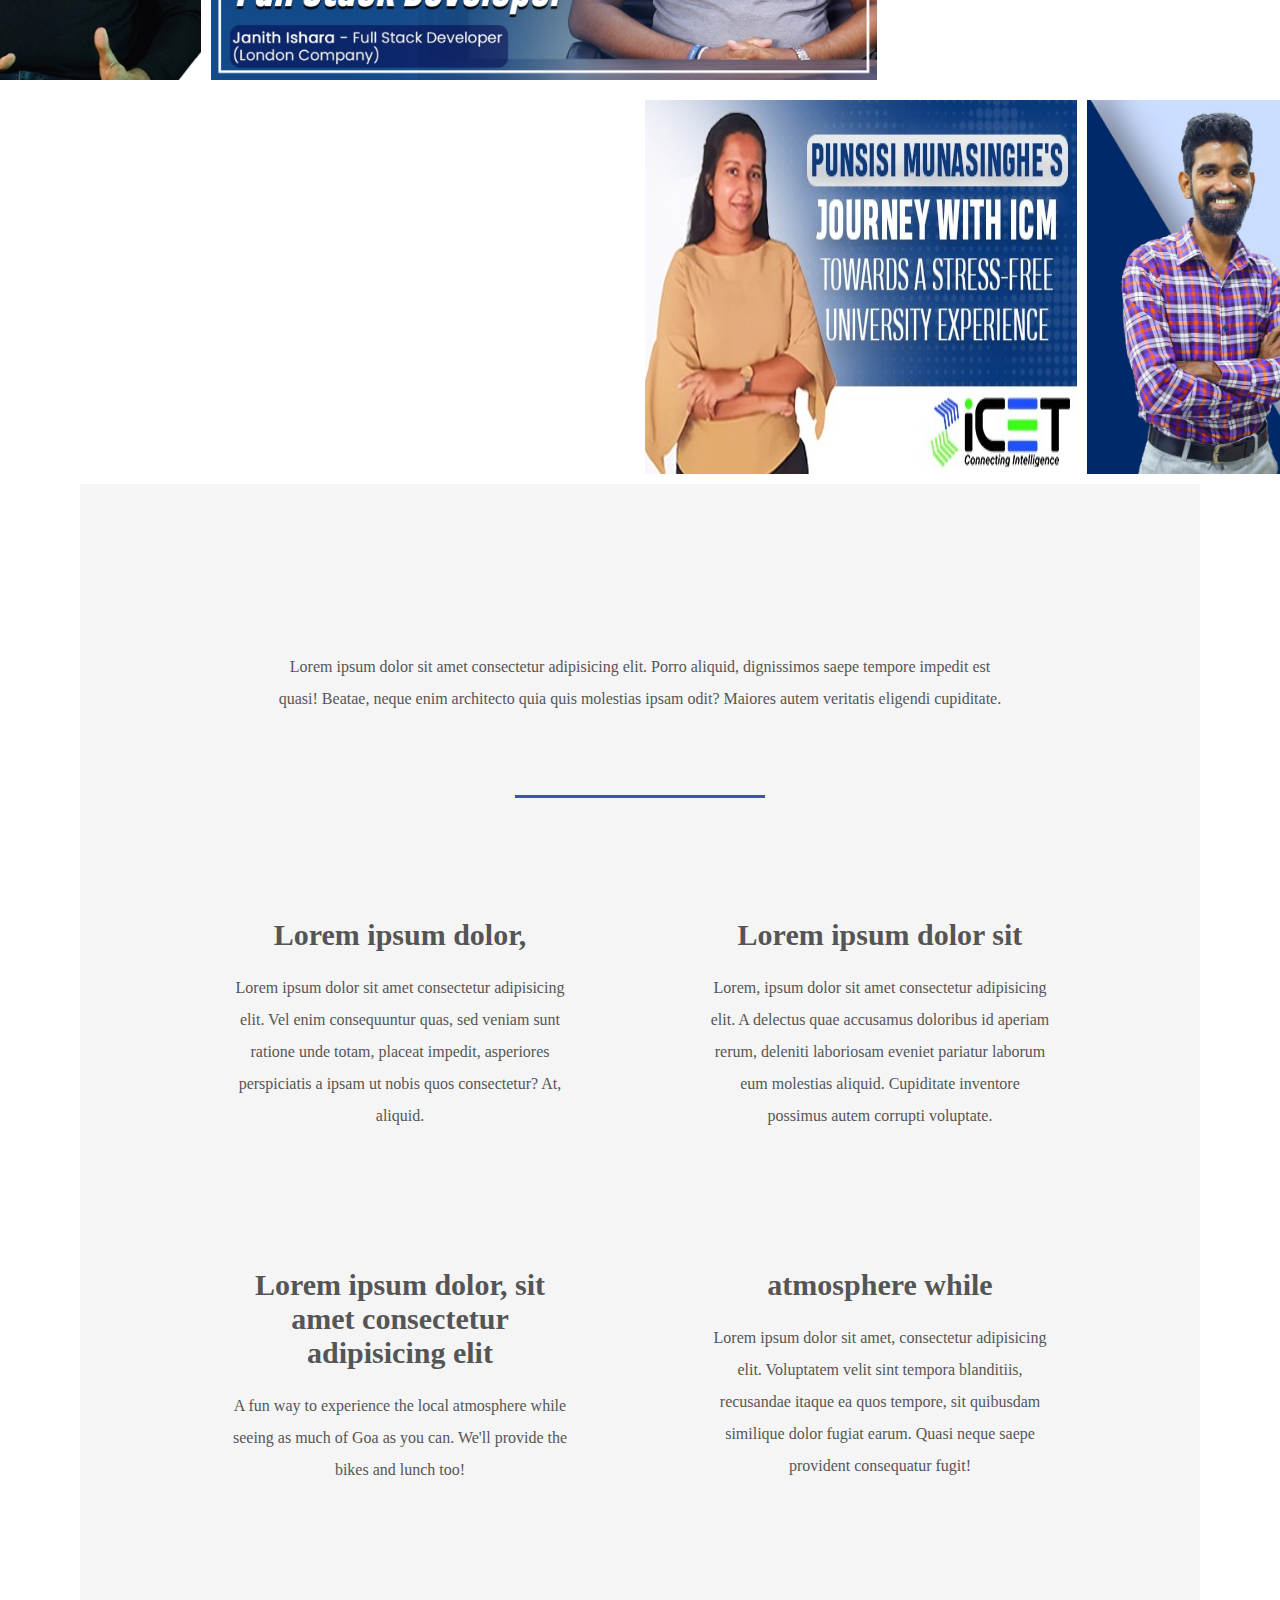
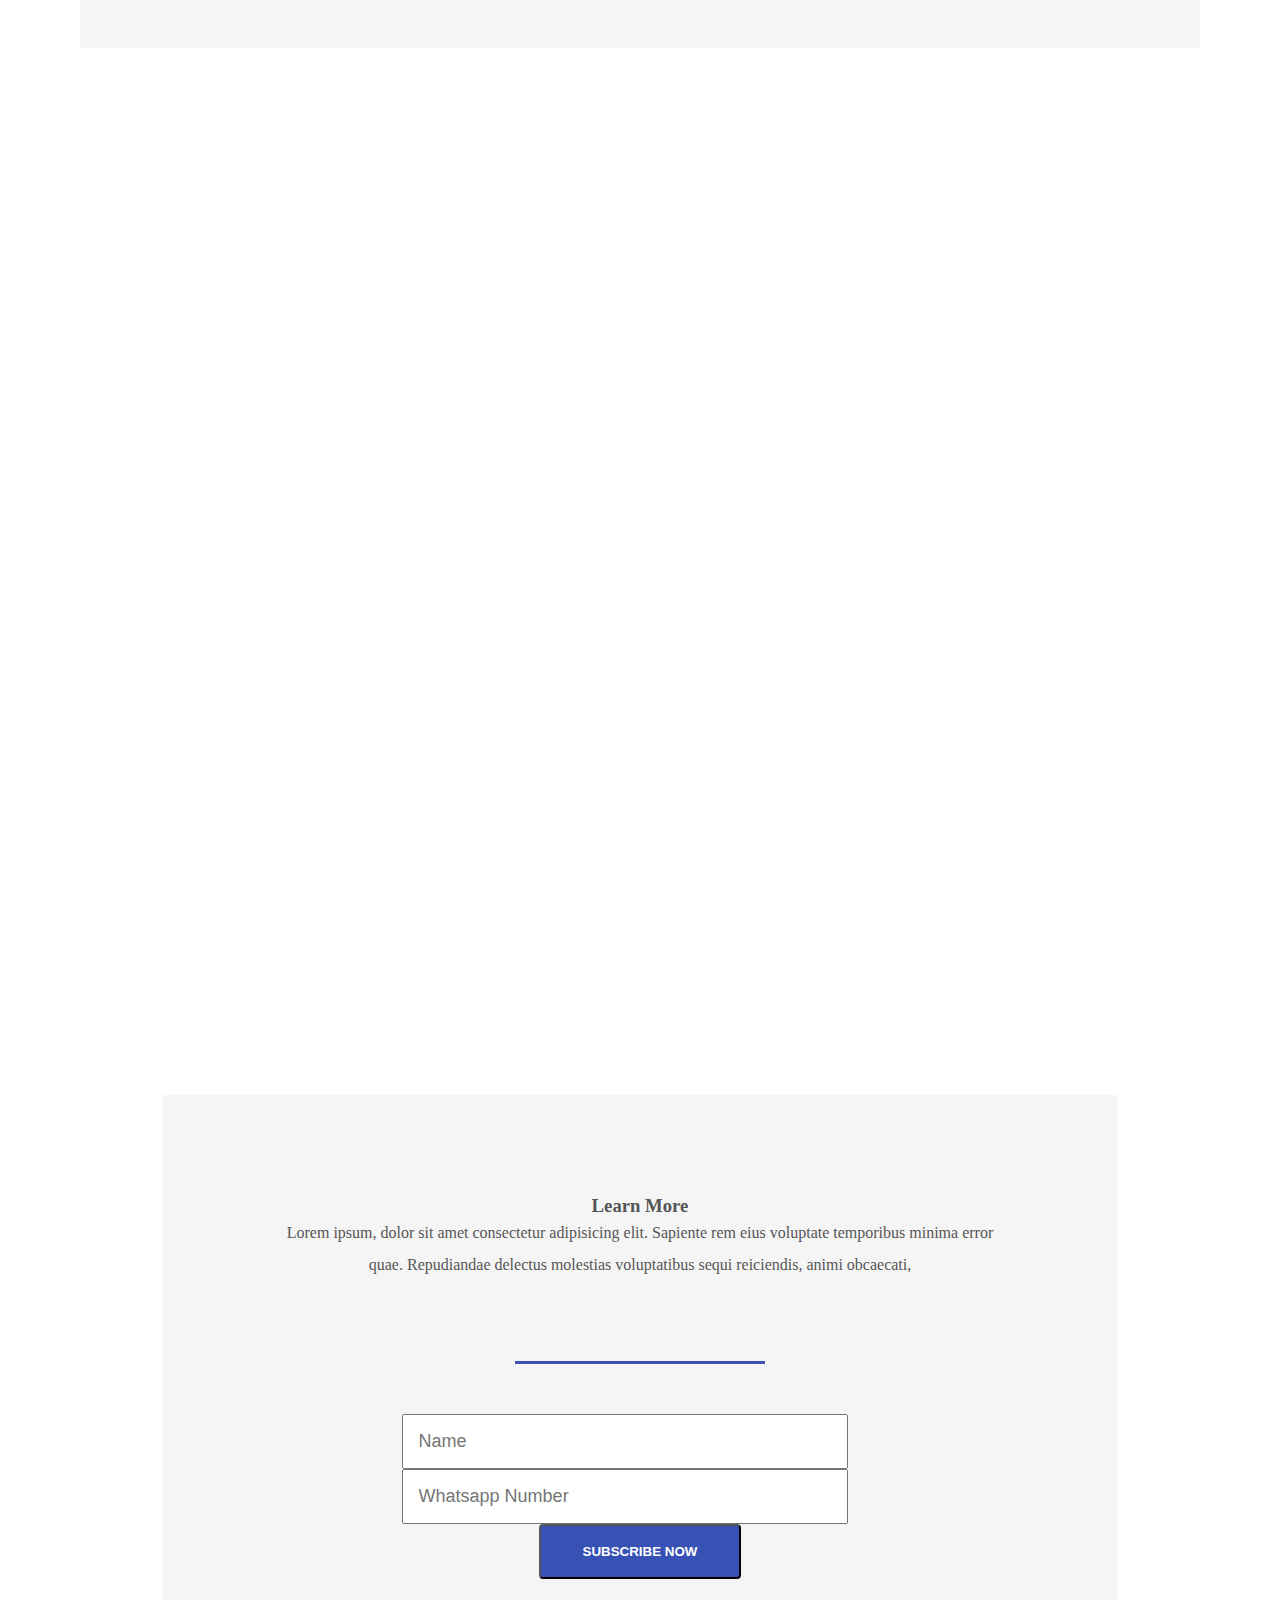
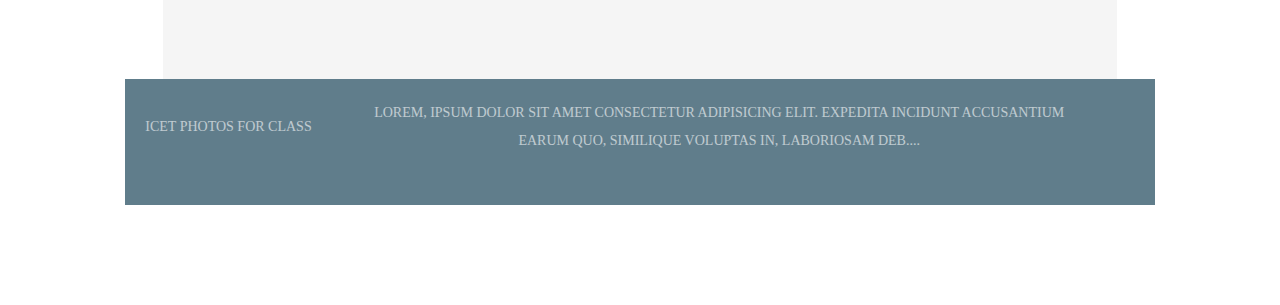
==== commit a7150b6e: "remove list" ====
--- a/page.html
+++ b/page.html
@@ -43,20 +43,6 @@
                     quo exercitationem inventore qui, dignissimos suscipit
                     voluptates quod accusamus corrupti provident eum ex.</p>
                 <hr>
-                <ul class>
-                    <li class>
-                       
-                    </li>
-                    <li class>
-                        
-                    </li>
-                    <li class>
-                    </li>
-                    <li class>
-                        
-                    </li>
-                </ul>
-
                 <div style="display: flex; margin: 5px;" class="imgSection01">
                     <img class="galaryImg" src="assert/img/suc01.jpeg" alt>
                     <img class="galaryImg" src="assert/img/suc02.jpeg" alt>
--- a/css/style.css
+++ b/css/style.css
@@ -326,3 +326,8 @@
     background-color: black;
 }
 
+
+/* Footer---------------------------------------------- */
+
+
+
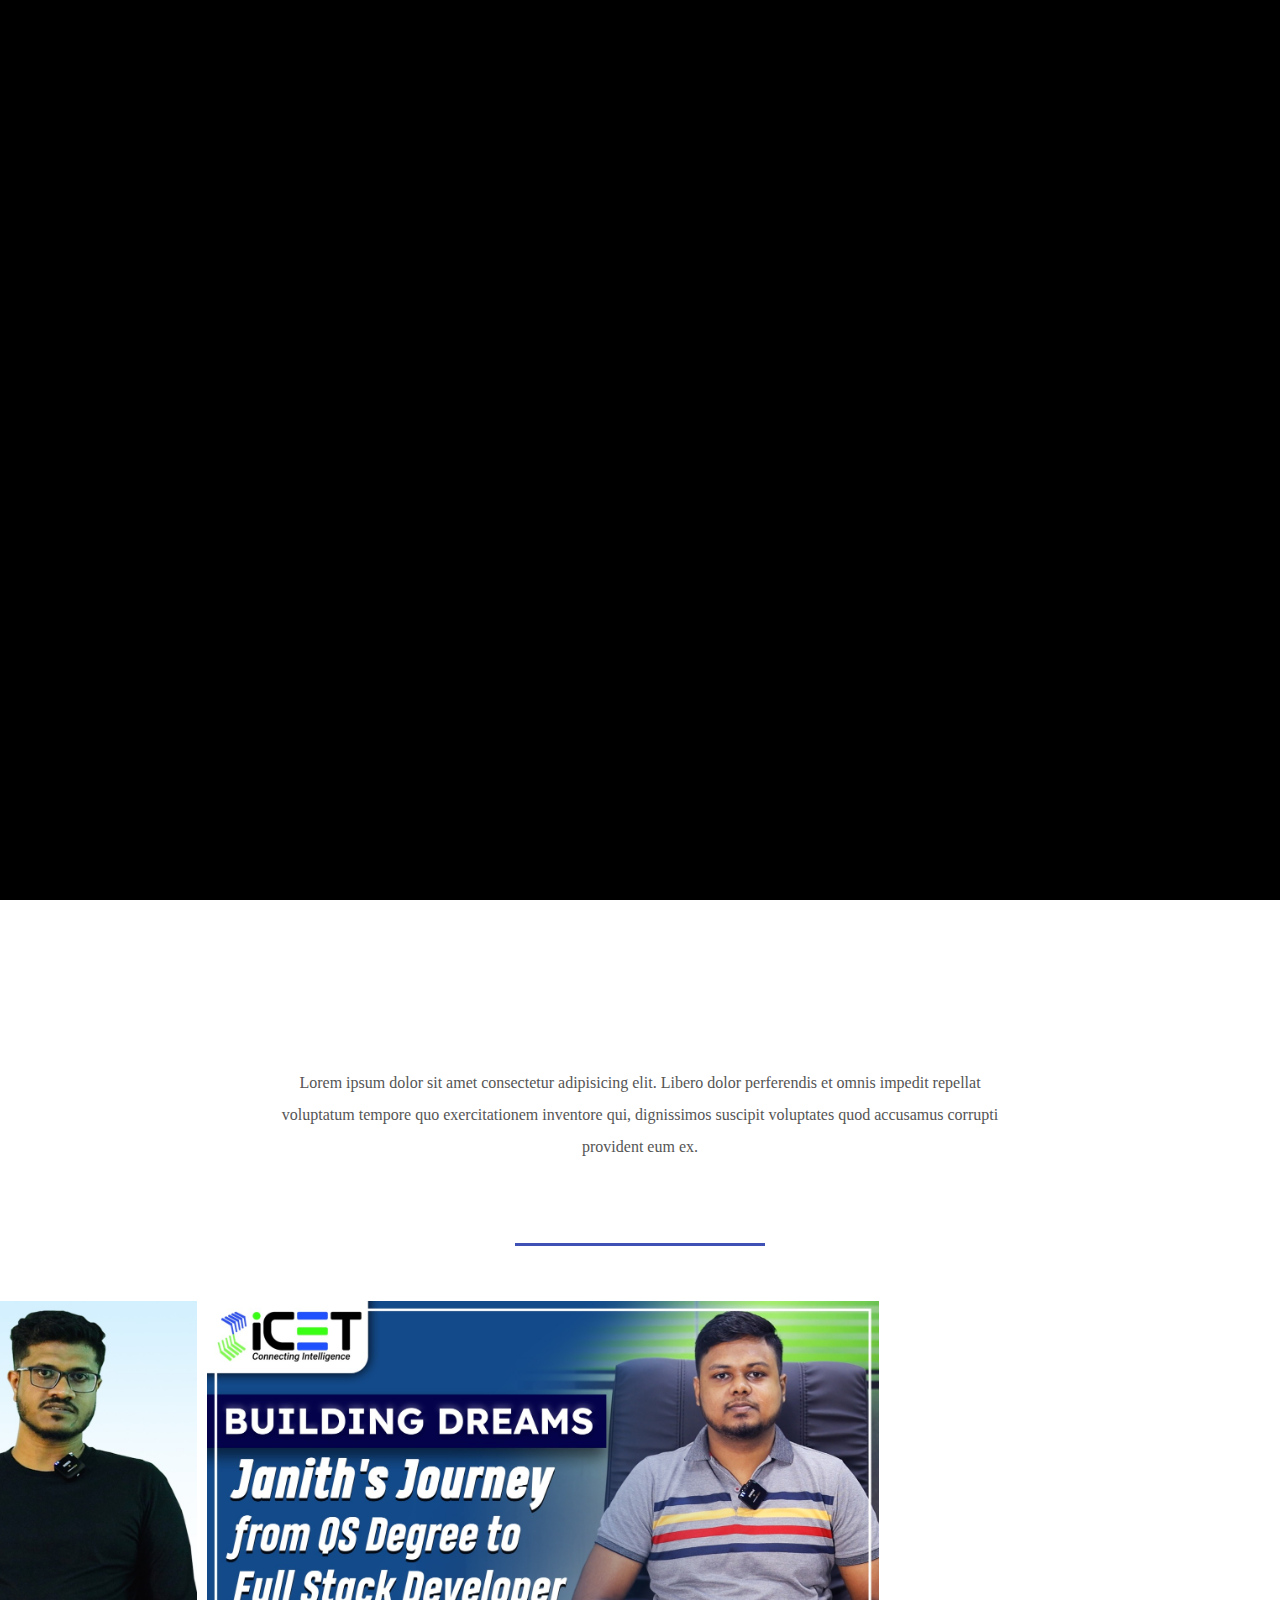
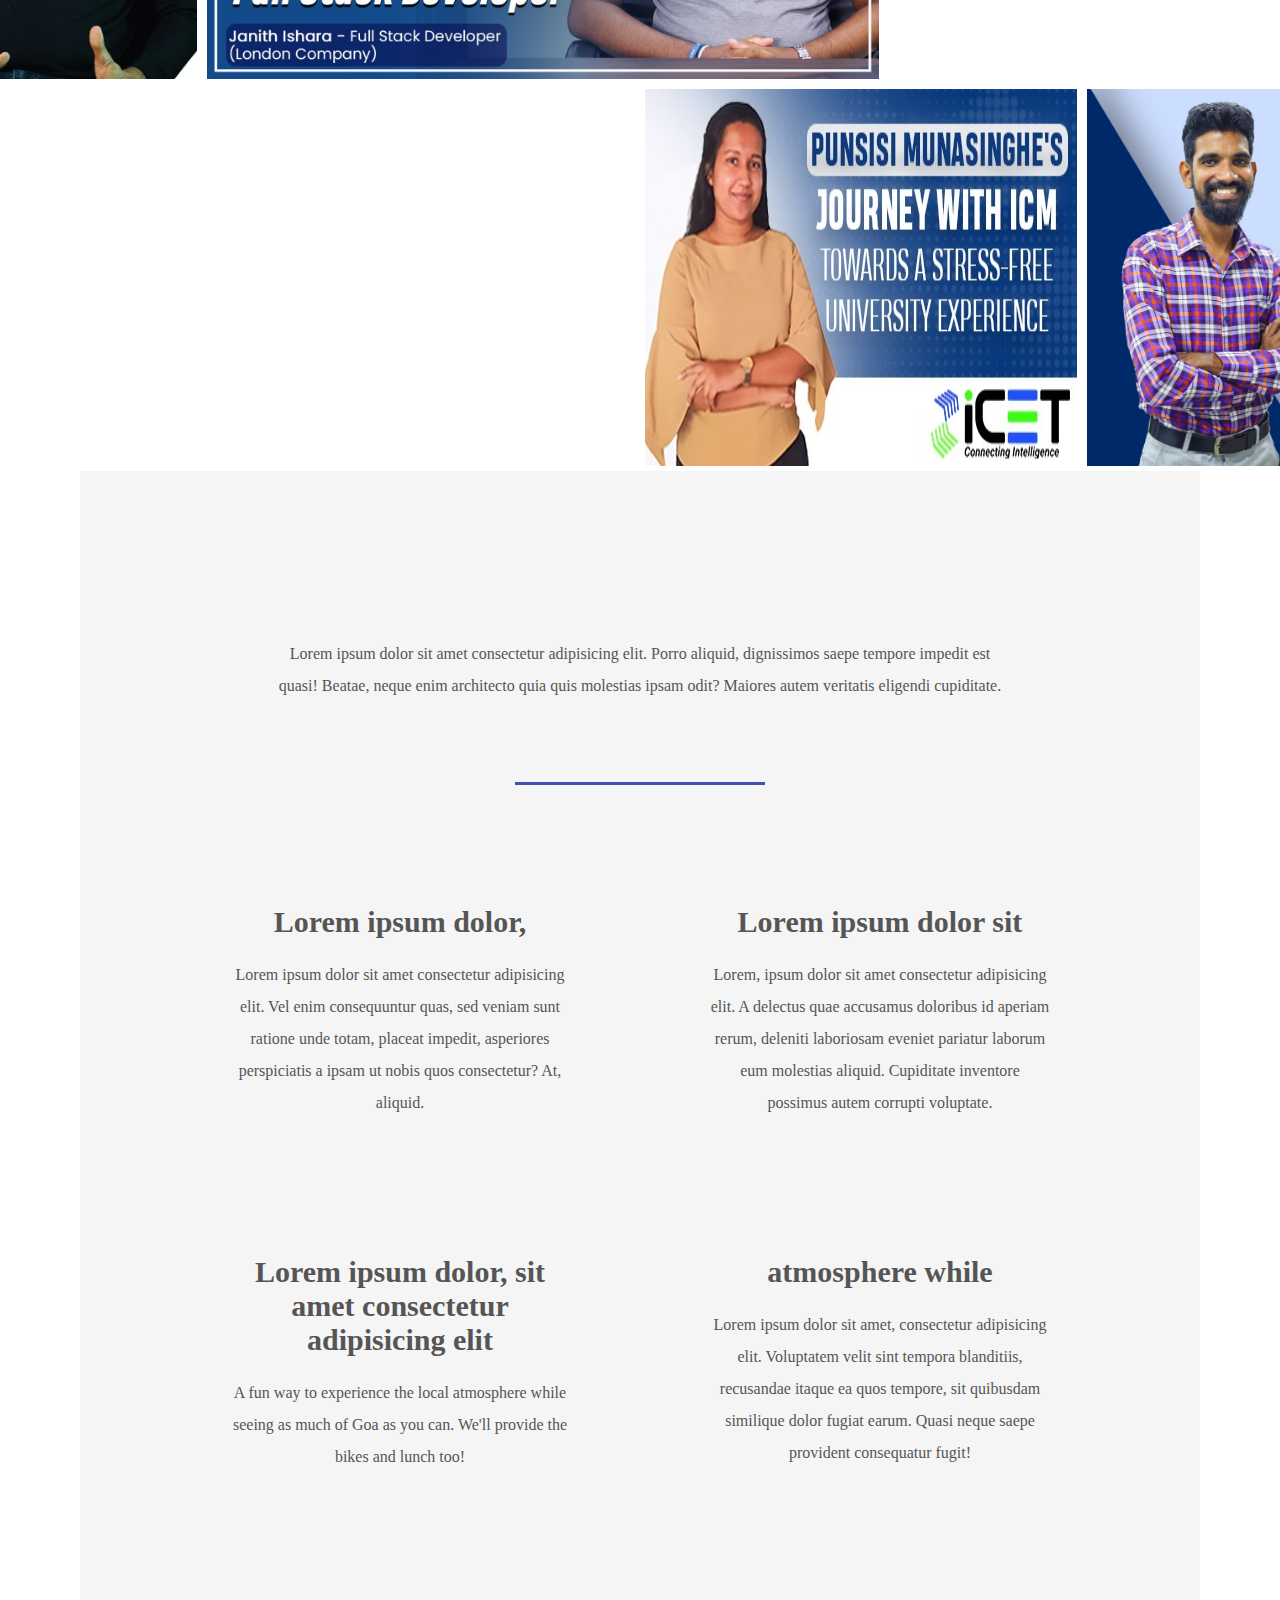
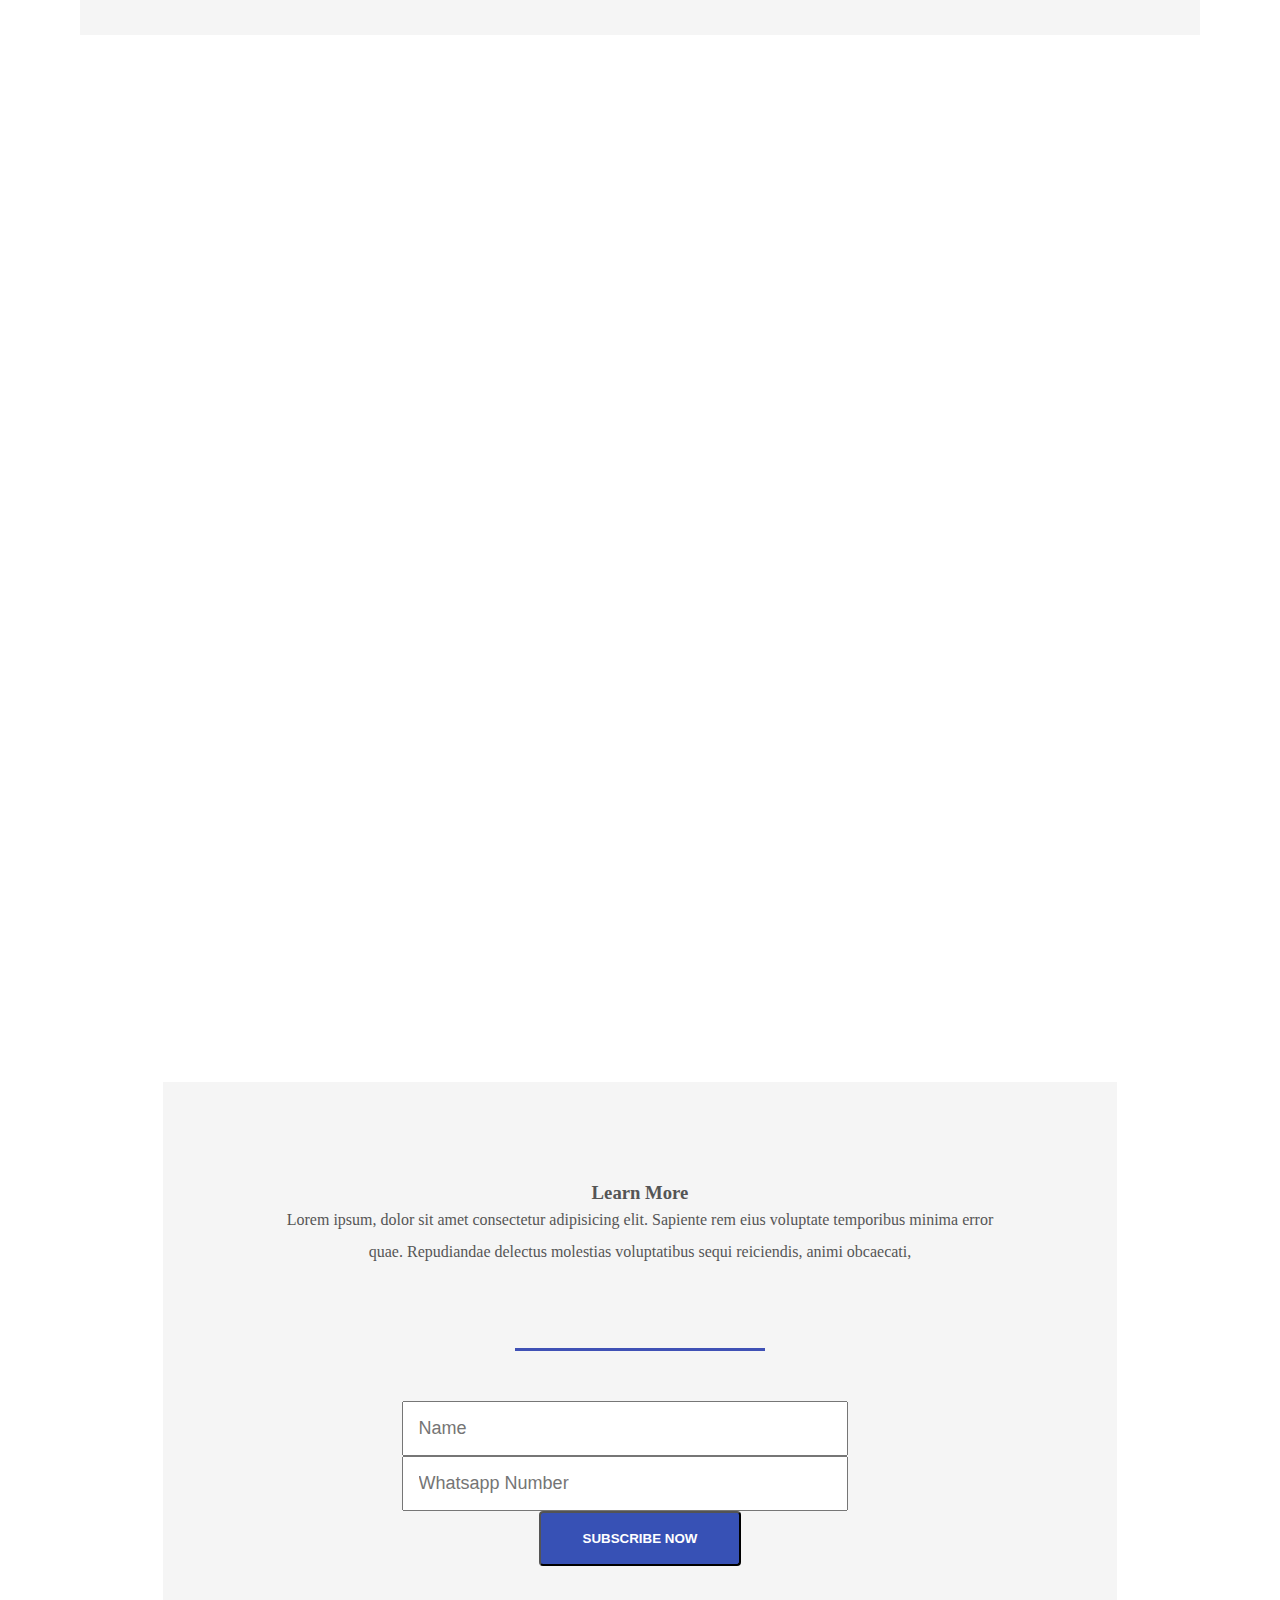
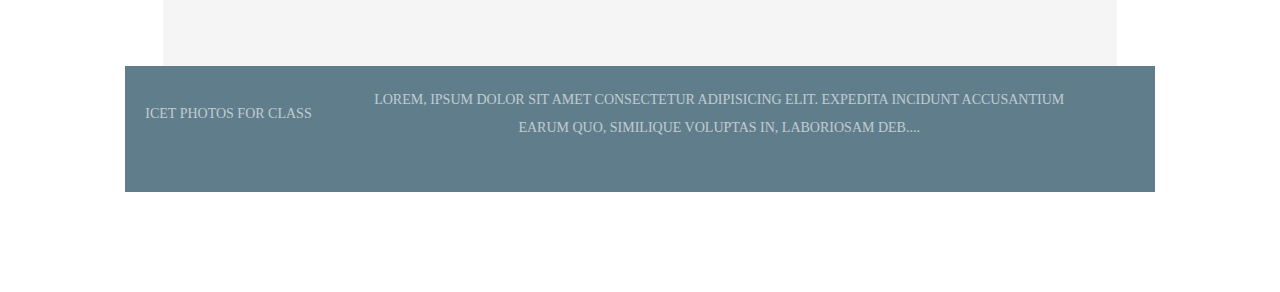
==== commit 93a3c23a: "change root" ====
--- a/page.html
+++ b/page.html
@@ -43,12 +43,12 @@
                     quo exercitationem inventore qui, dignissimos suscipit
                     voluptates quod accusamus corrupti provident eum ex.</p>
                 <hr>
-                <div style="display: flex; margin: 5px;" class="imgSection01">
+                <div style="display: flex;" class="imgSection01">
                     <img class="galaryImg" src="assert/img/suc01.jpeg" alt>
                     <img class="galaryImg" src="assert/img/suc02.jpeg" alt>
                 </div>
                 
-                <div style="display: flex; margin: 5px;" class="imgSection02">
+                <div style="display: flex;" class="imgSection02">
                     <img class="galaryImg" src="assert/img/suc04.jpeg" alt>
                     <img class="galaryImg" src="assert/img/suc03.jpeg" alt>
                 </div>
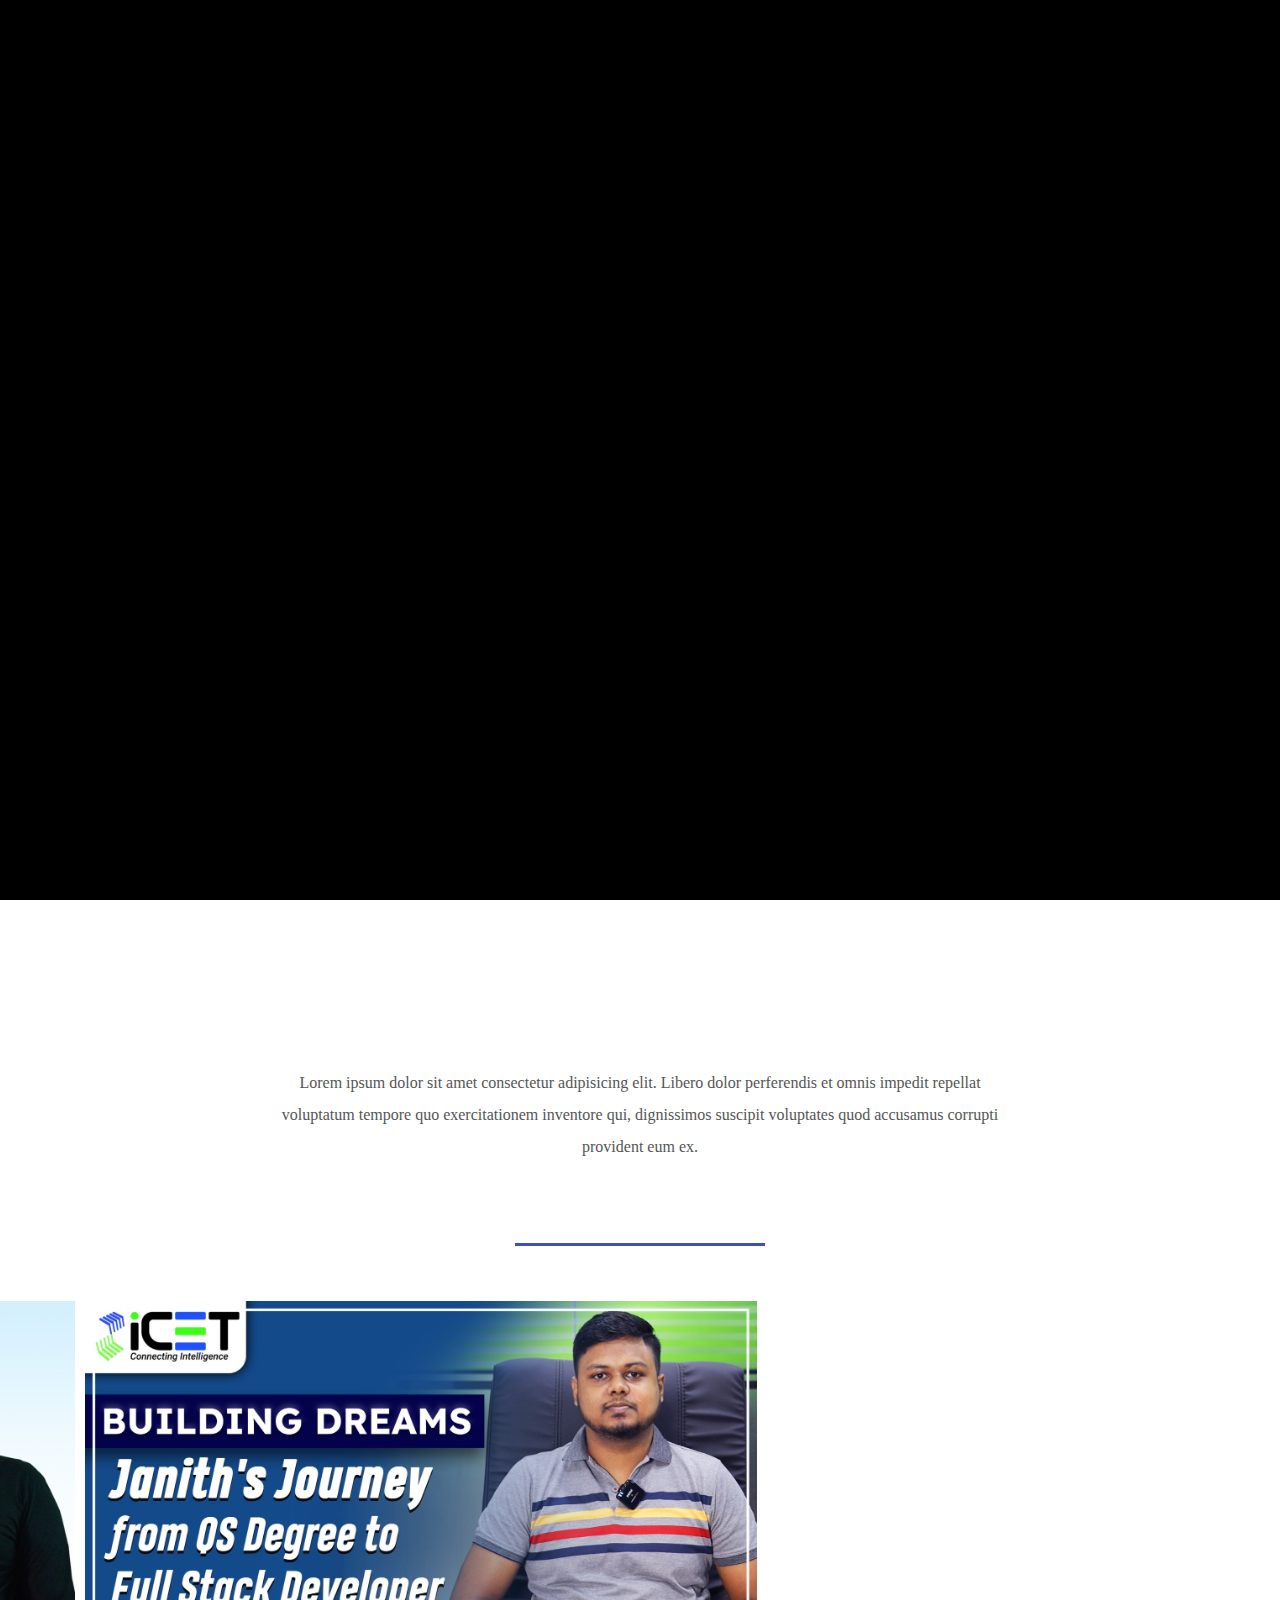
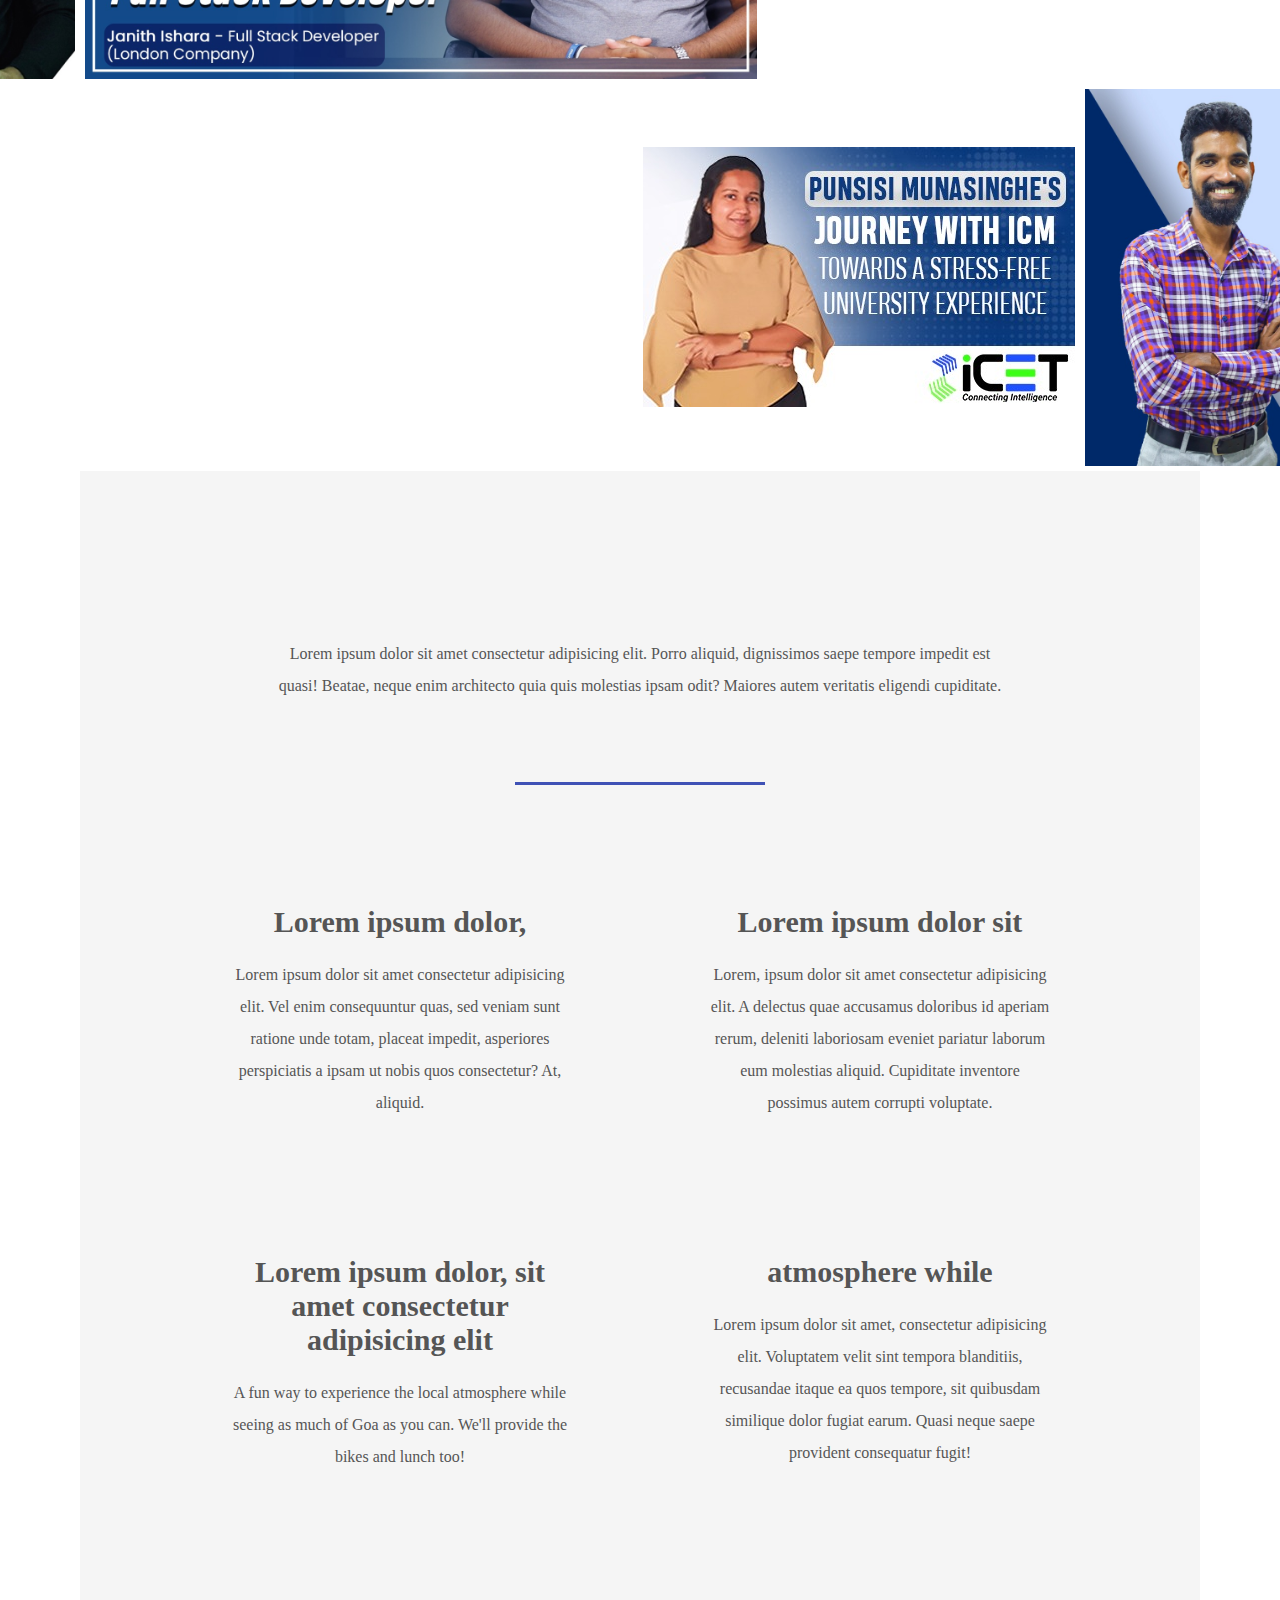
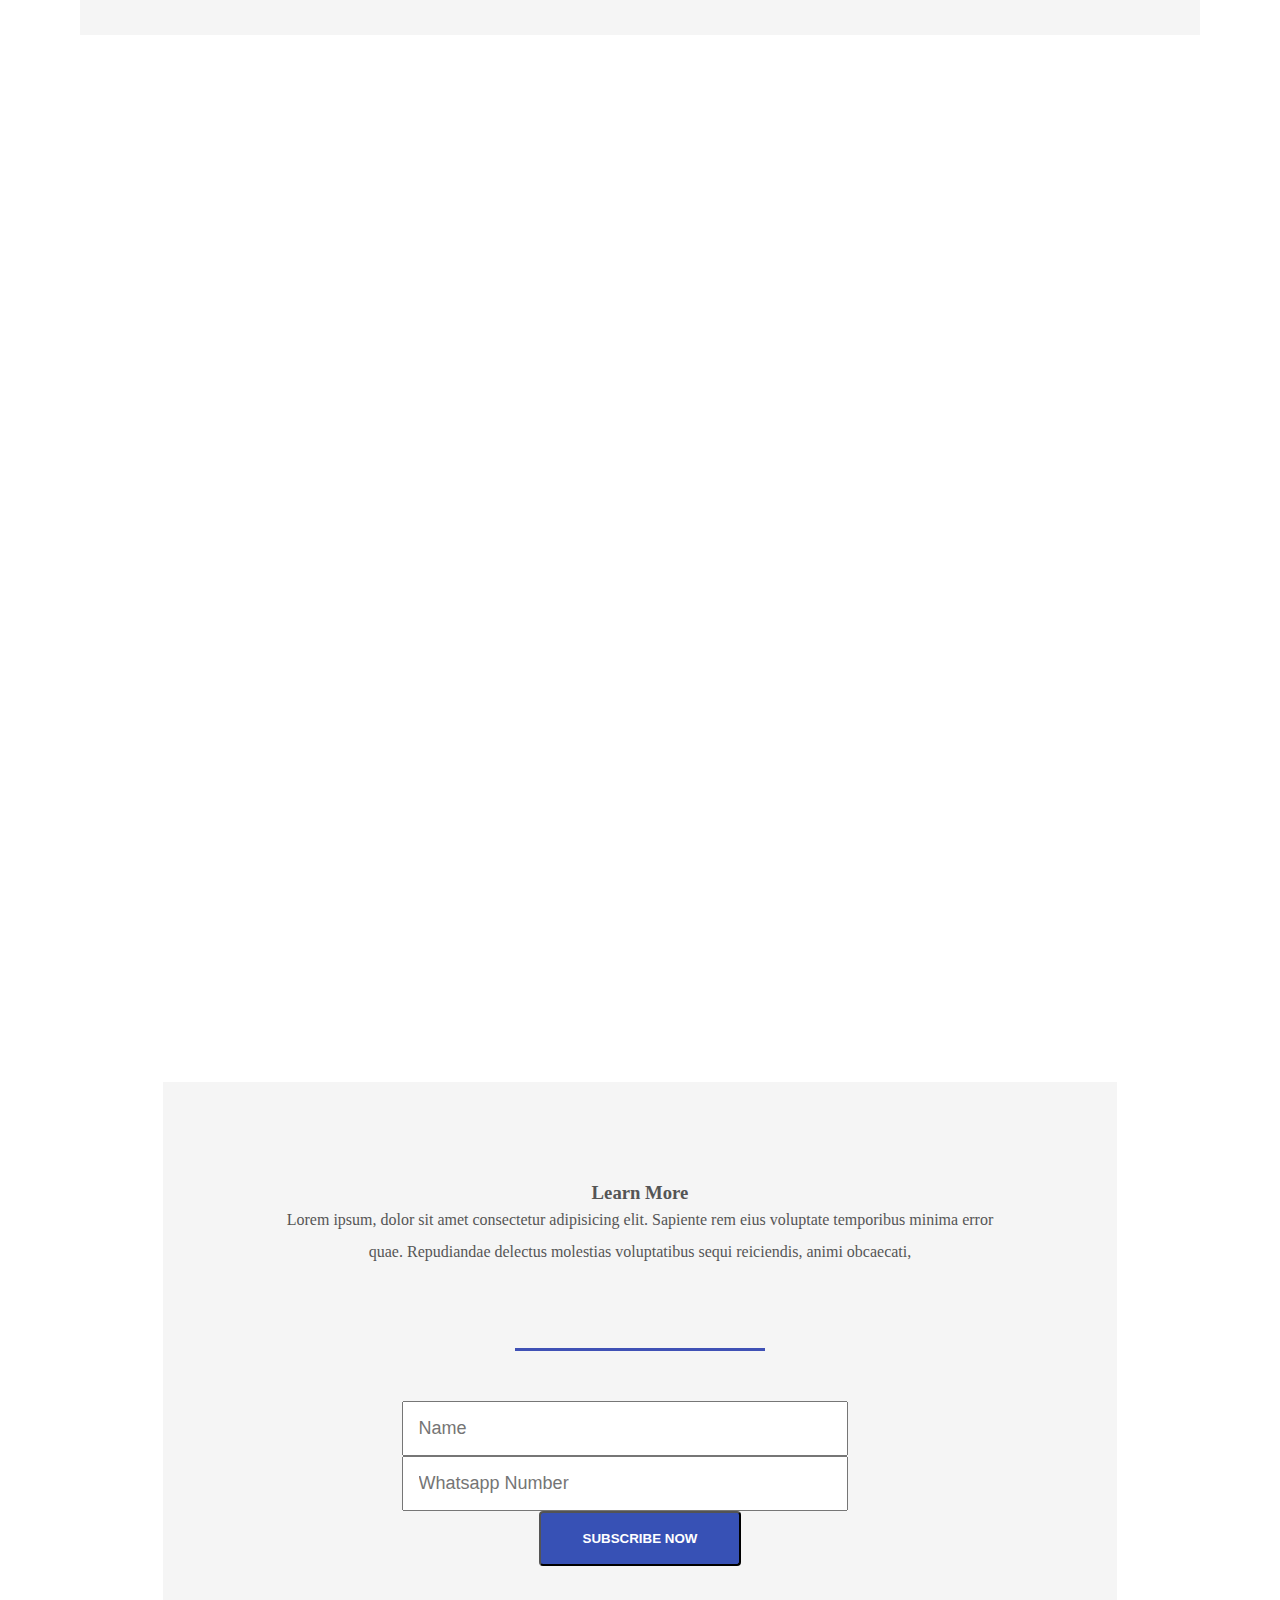
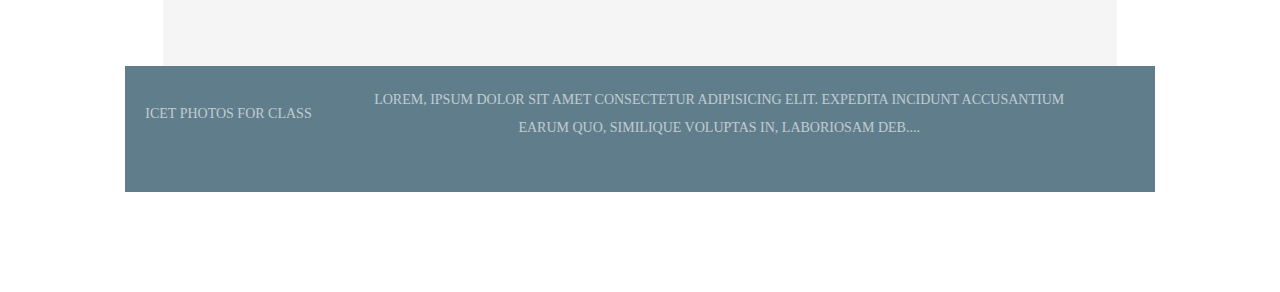
==== commit 3a6d2daa: "add flex containner" ====
--- a/page.html
+++ b/page.html
@@ -43,12 +43,12 @@
                     quo exercitationem inventore qui, dignissimos suscipit
                     voluptates quod accusamus corrupti provident eum ex.</p>
                 <hr>
-                <div style="display: flex;" class="imgSection01">
+                <div style="display: flex; justify-content: center; align-items: center;" class="imgSection01">
                     <img class="galaryImg" src="assert/img/suc01.jpeg" alt>
                     <img class="galaryImg" src="assert/img/suc02.jpeg" alt>
                 </div>
                 
-                <div style="display: flex;" class="imgSection02">
+                <div style="display: flex; justify-content: center; align-items: center;" class="imgSection02">
                     <img class="galaryImg" src="assert/img/suc04.jpeg" alt>
                     <img class="galaryImg" src="assert/img/suc03.jpeg" alt>
                 </div>
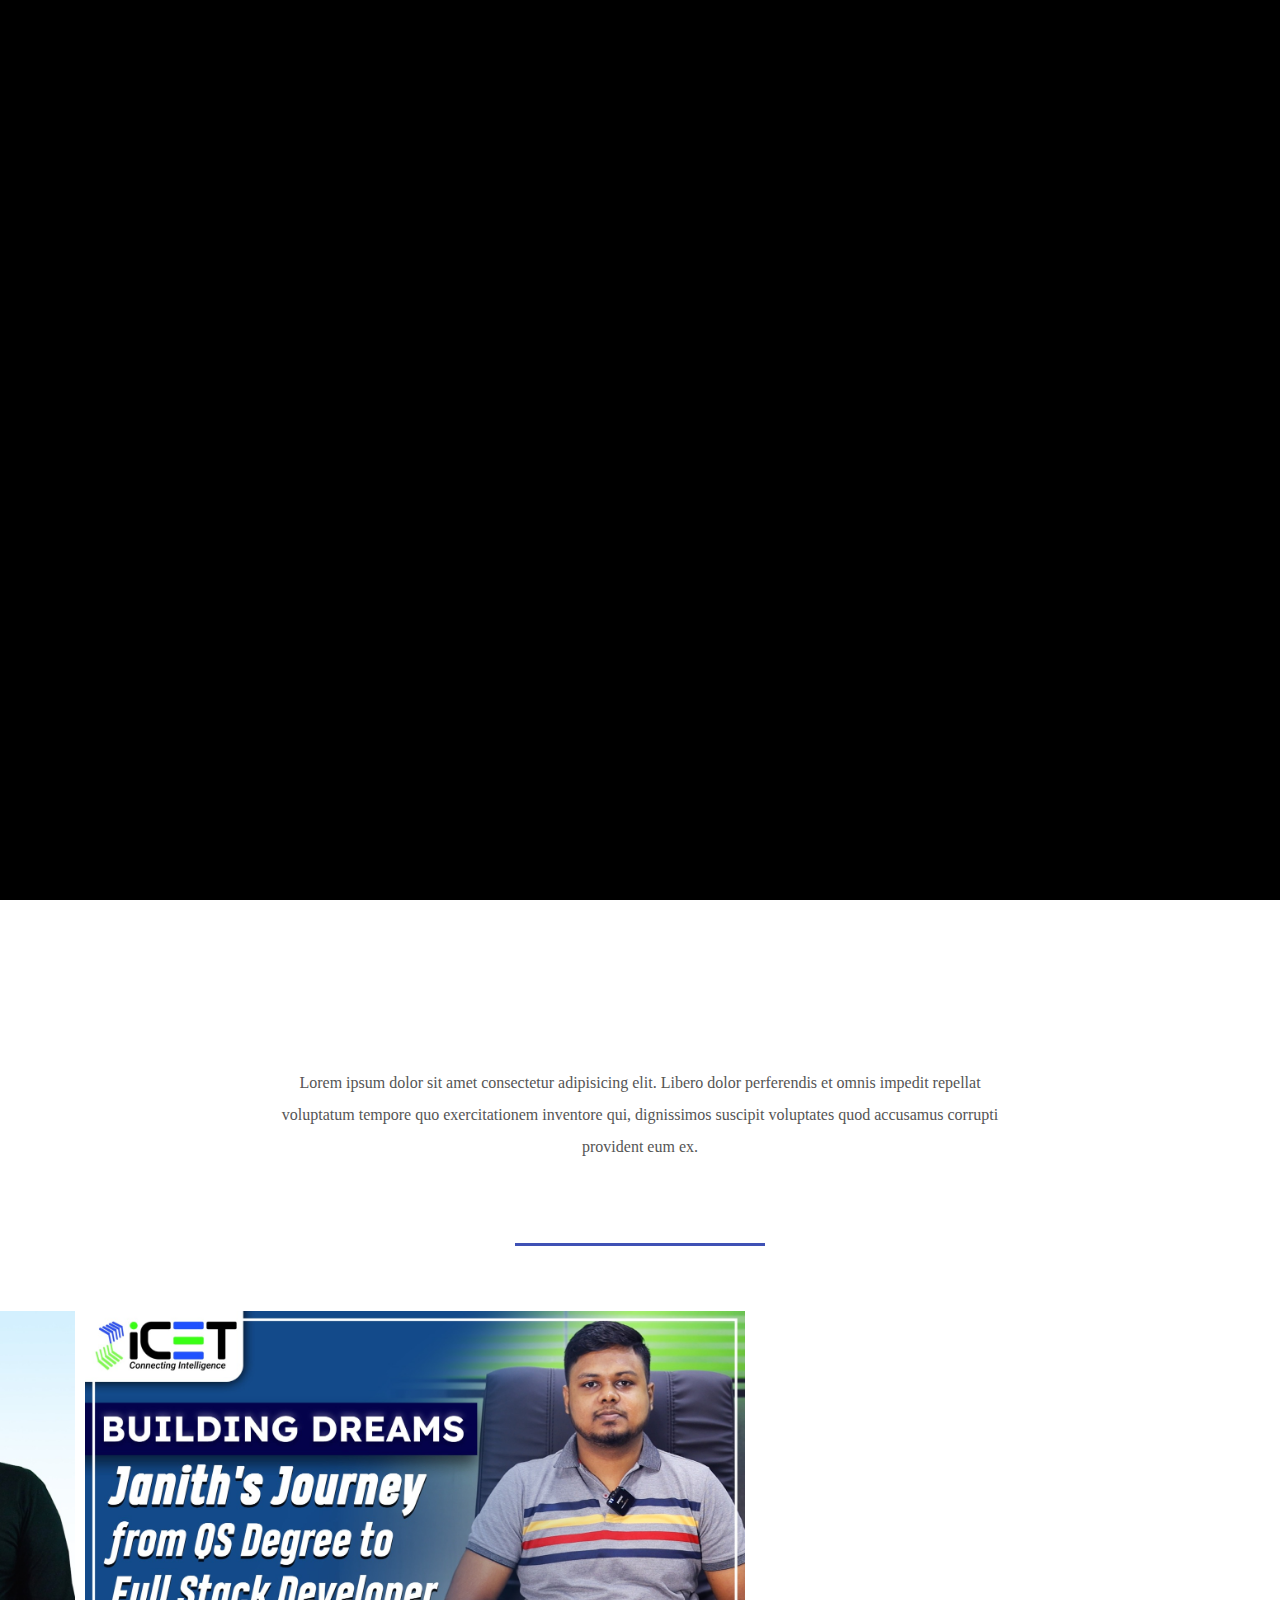
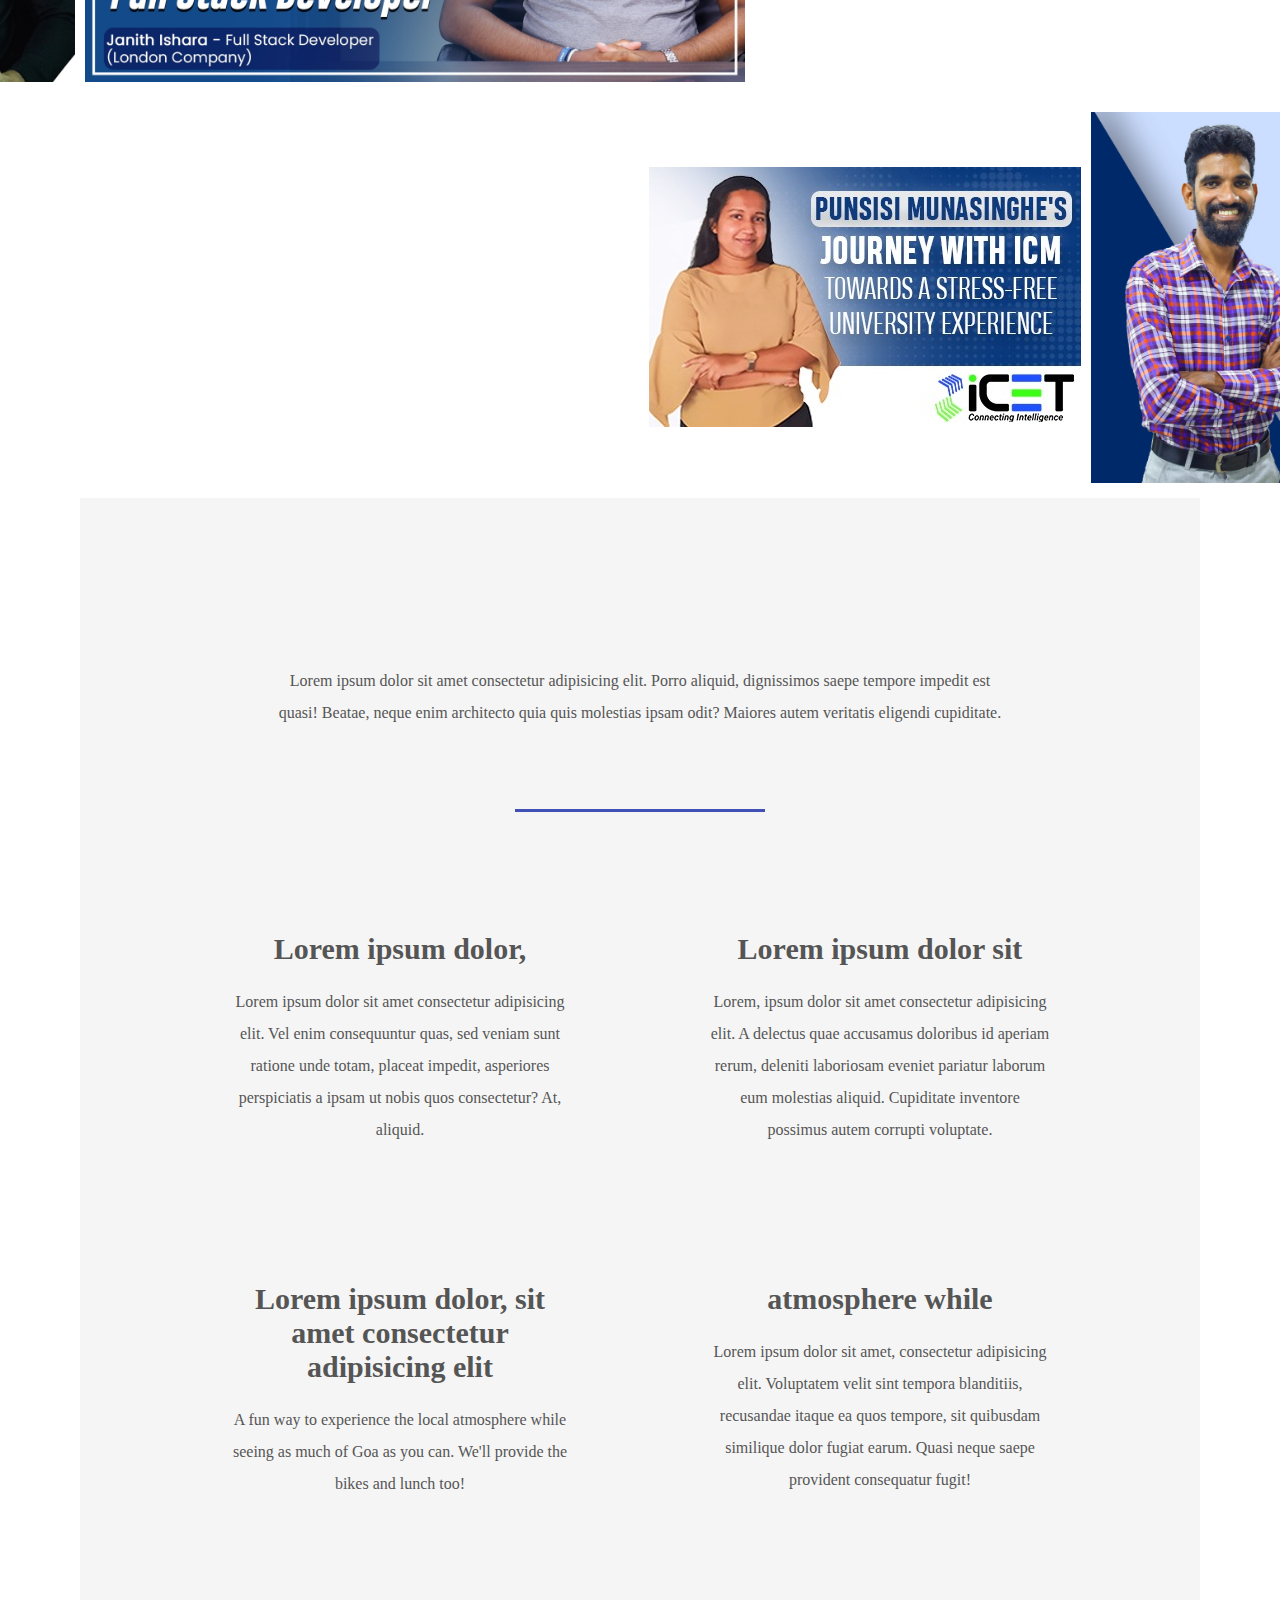
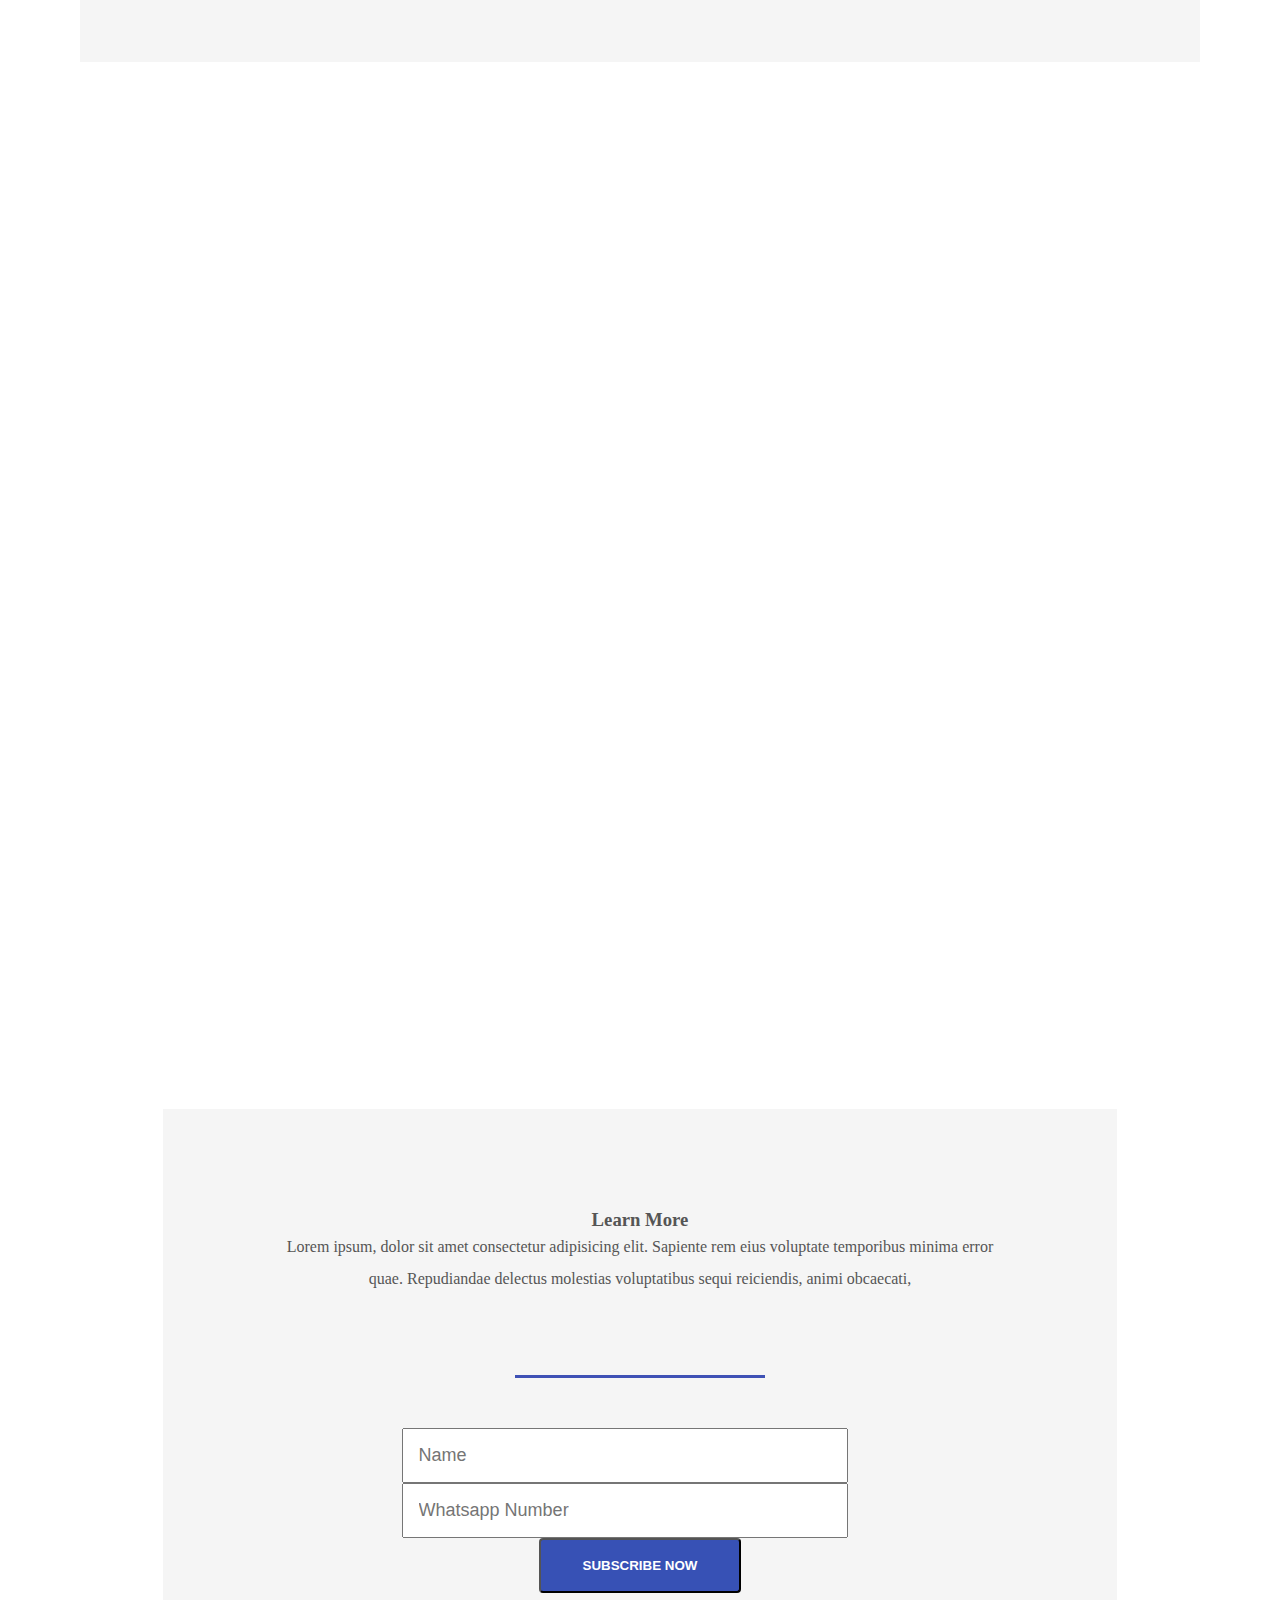
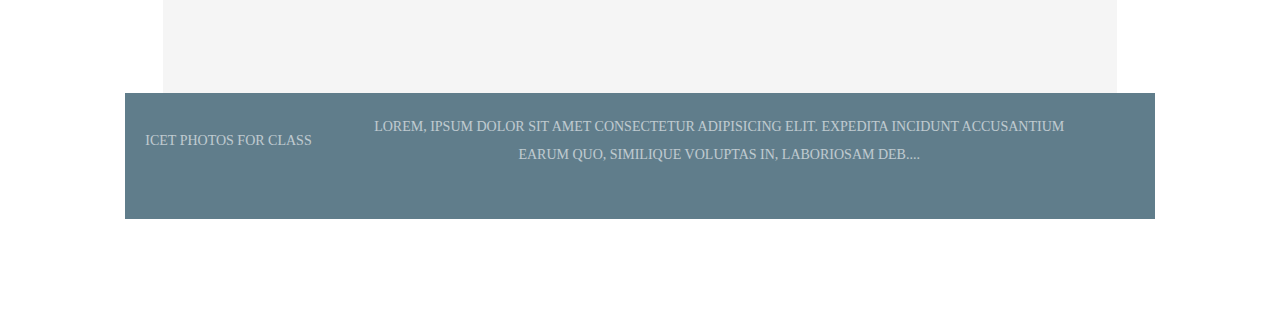
==== commit 83ace9a5: "add pading" ====
--- a/page.html
+++ b/page.html
@@ -43,12 +43,12 @@
                     quo exercitationem inventore qui, dignissimos suscipit
                     voluptates quod accusamus corrupti provident eum ex.</p>
                 <hr>
-                <div style="display: flex; justify-content: center; align-items: center;" class="imgSection01">
+                <div style="display: flex; justify-content: center; align-items: center; padding: 10px;" class="imgSection01">
                     <img class="galaryImg" src="assert/img/suc01.jpeg" alt>
                     <img class="galaryImg" src="assert/img/suc02.jpeg" alt>
                 </div>
                 
-                <div style="display: flex; justify-content: center; align-items: center;" class="imgSection02">
+                <div style="display: flex; justify-content: center; align-items: center; padding: 10px;" class="imgSection02">
                     <img class="galaryImg" src="assert/img/suc04.jpeg" alt>
                     <img class="galaryImg" src="assert/img/suc03.jpeg" alt>
                 </div>
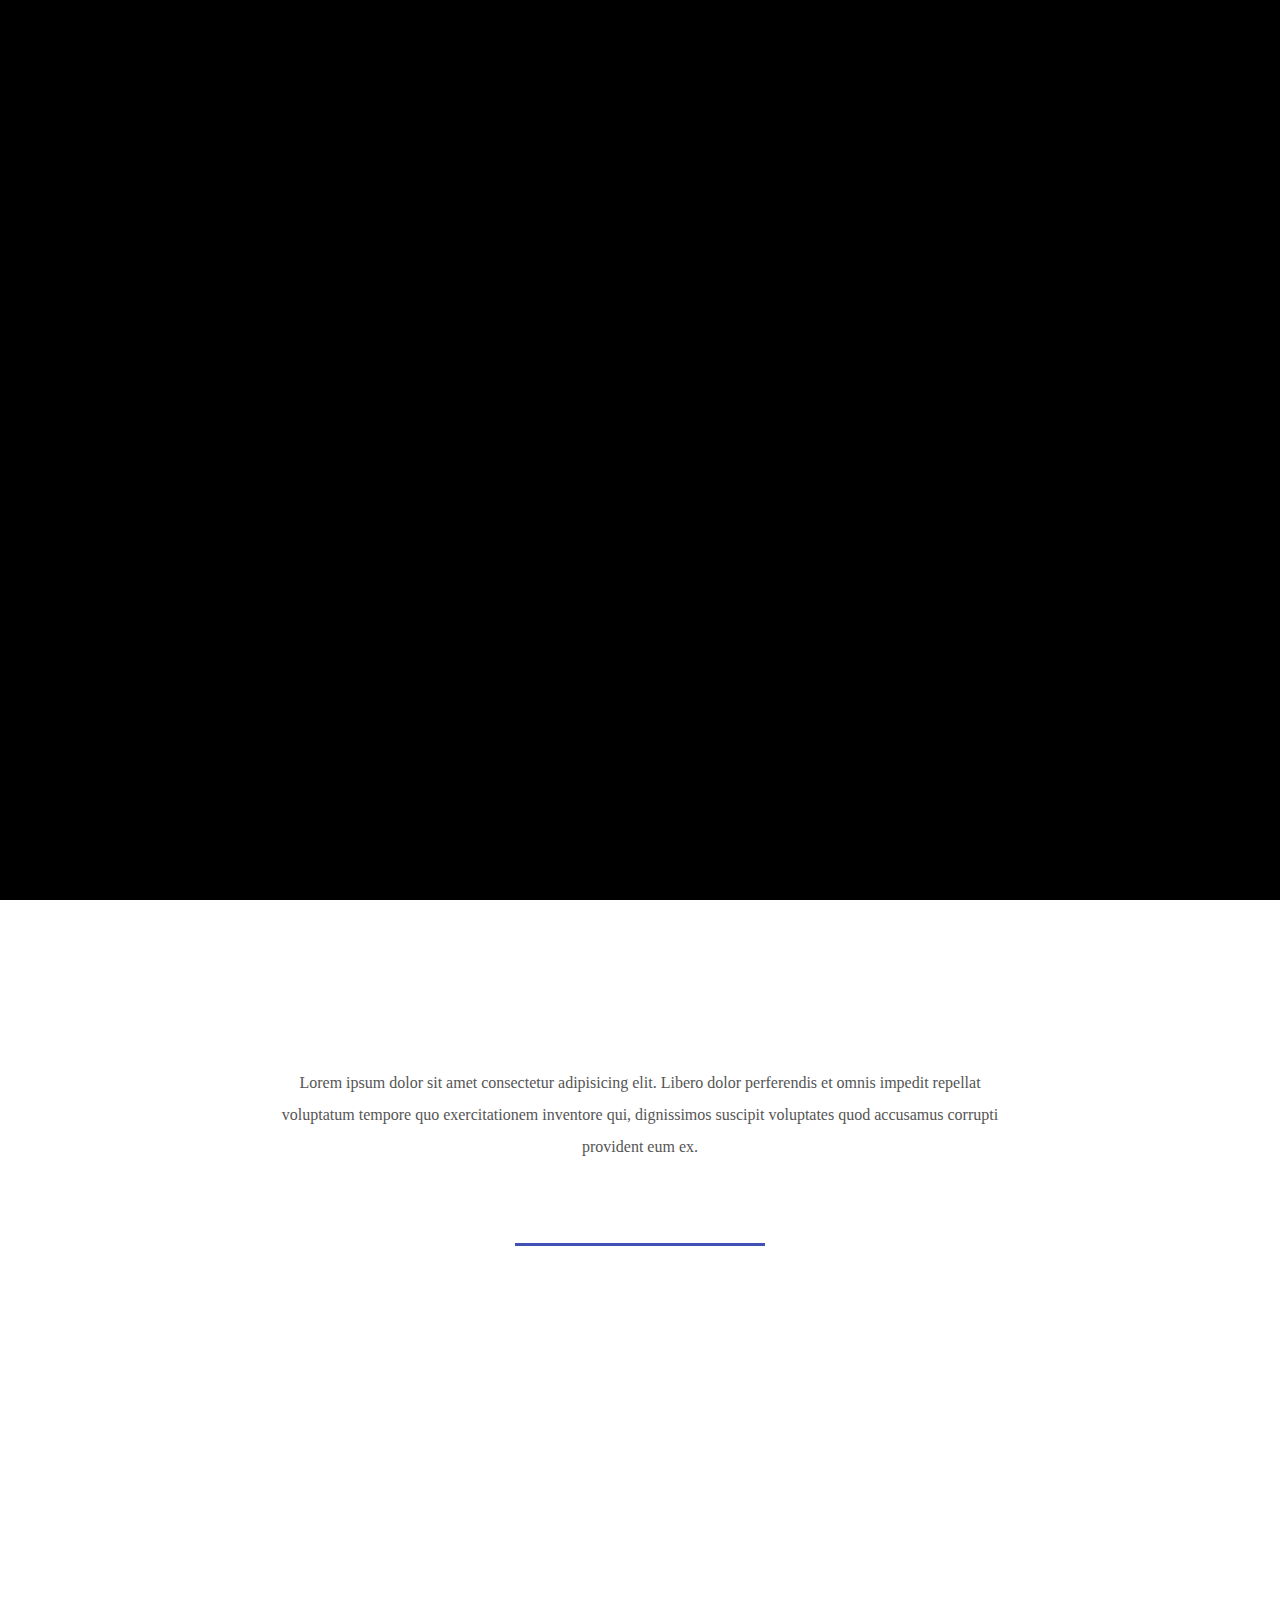
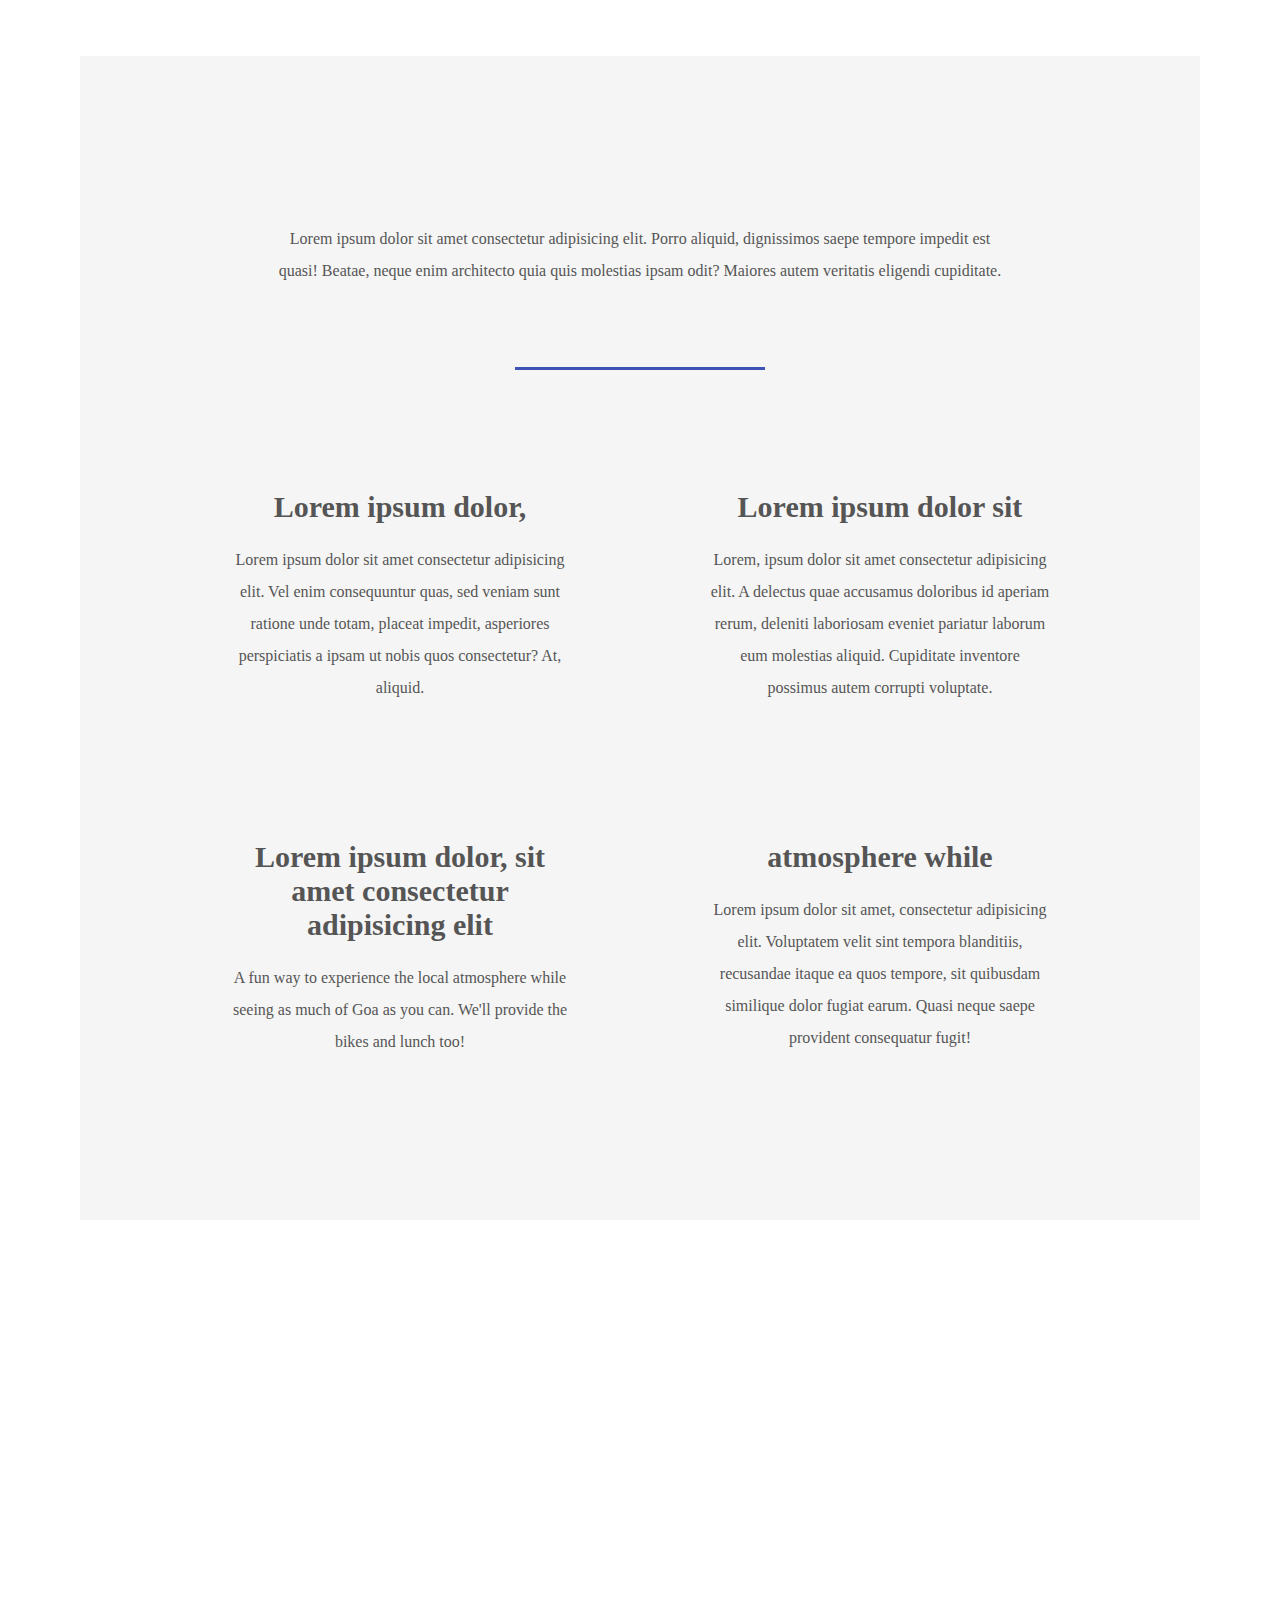
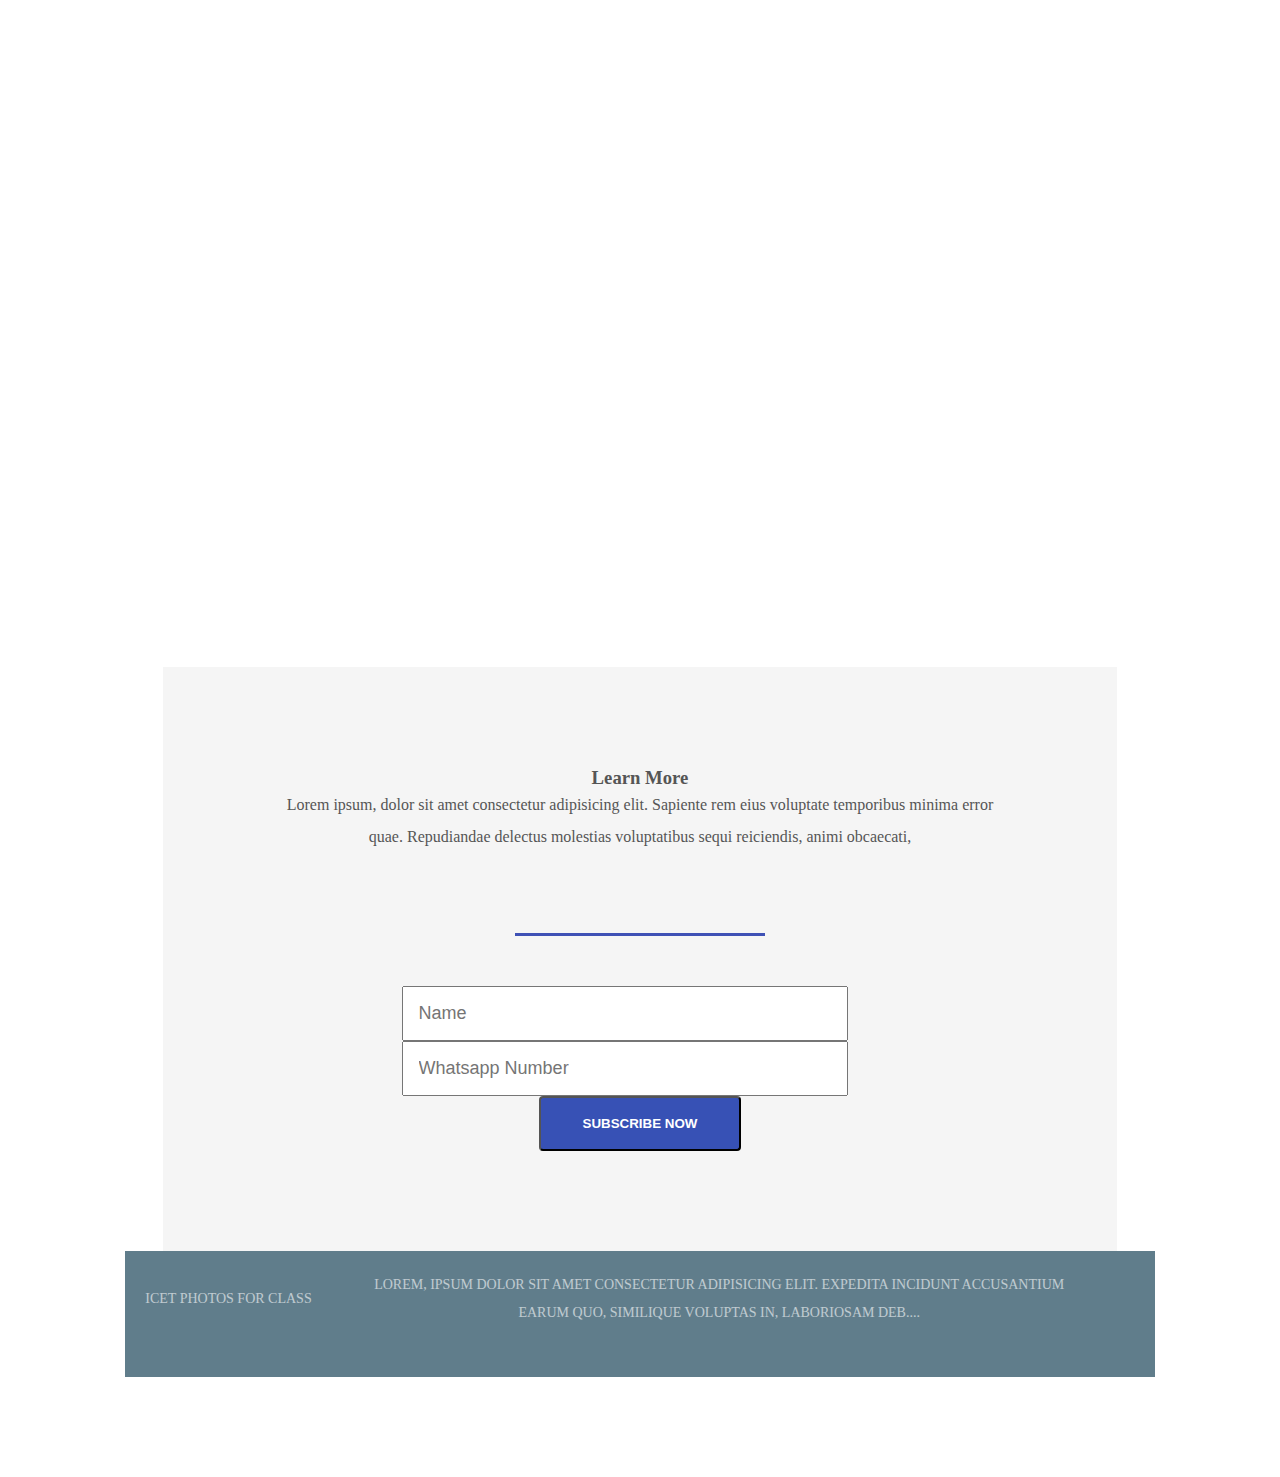
==== commit 00286d7d: "add youtube videos" ====
--- a/page.html
+++ b/page.html
@@ -43,14 +43,14 @@
                     quo exercitationem inventore qui, dignissimos suscipit
                     voluptates quod accusamus corrupti provident eum ex.</p>
                 <hr>
-                <div style="display: flex; justify-content: center; align-items: center; padding: 10px;" class="imgSection01">
-                    <img class="galaryImg" src="assert/img/suc01.jpeg" alt>
-                    <img class="galaryImg" src="assert/img/suc02.jpeg" alt>
+                <div style="display: flex; justify-content: center; align-items: center;" class="imgSection01">
+                    <iframe class="galaryImg" width="50%" height="100%" src="https://www.youtube.com/embed/-Yr5rCwAmb8?si=ccsacEET-HpDtDVq" title="YouTube video player" frameborder="0" allow="accelerometer; autoplay; clipboard-write; encrypted-media; gyroscope; picture-in-picture; web-share" allowfullscreen></iframe>
+                    <iframe class="galaryImg" width="50%" height="100%" src="https://www.youtube.com/embed/LWHDMwfx8AE?si=yA_X-w4UXintLSZx" title="YouTube video player" frameborder="0" allow="accelerometer; autoplay; clipboard-write; encrypted-media; gyroscope; picture-in-picture; web-share" allowfullscreen></iframe>
                 </div>
                 
                 <div style="display: flex; justify-content: center; align-items: center; padding: 10px;" class="imgSection02">
-                    <img class="galaryImg" src="assert/img/suc04.jpeg" alt>
-                    <img class="galaryImg" src="assert/img/suc03.jpeg" alt>
+                    <iframe class="galaryImg" width="50%" height="100%" src="https://www.youtube.com/embed/G8LyXowcrxM?si=DlouXCKKD_2c400Q" title="YouTube video player" frameborder="0" allow="accelerometer; autoplay; clipboard-write; encrypted-media; gyroscope; picture-in-picture; web-share" allowfullscreen></iframe>
+                    <iframe class="galaryImg" width="50%" height="100%" src="https://www.youtube.com/embed/SGTEpfeS4Ks?si=kYabAVksc35Vn8tS" title="YouTube video player" frameborder="0" allow="accelerometer; autoplay; clipboard-write; encrypted-media; gyroscope; picture-in-picture; web-share" allowfullscreen></iframe>
                 </div>
 
                 <section class="packages">
--- a/css/style.css
+++ b/css/style.css
@@ -214,8 +214,8 @@
 .galaryImg {
     background-size: cover;
     background-position: center;
-    width: 60%;
-    margin: 5px;
+    width: 40%;
+    margin: 10px;
 }
 
 .packages .grid li {
